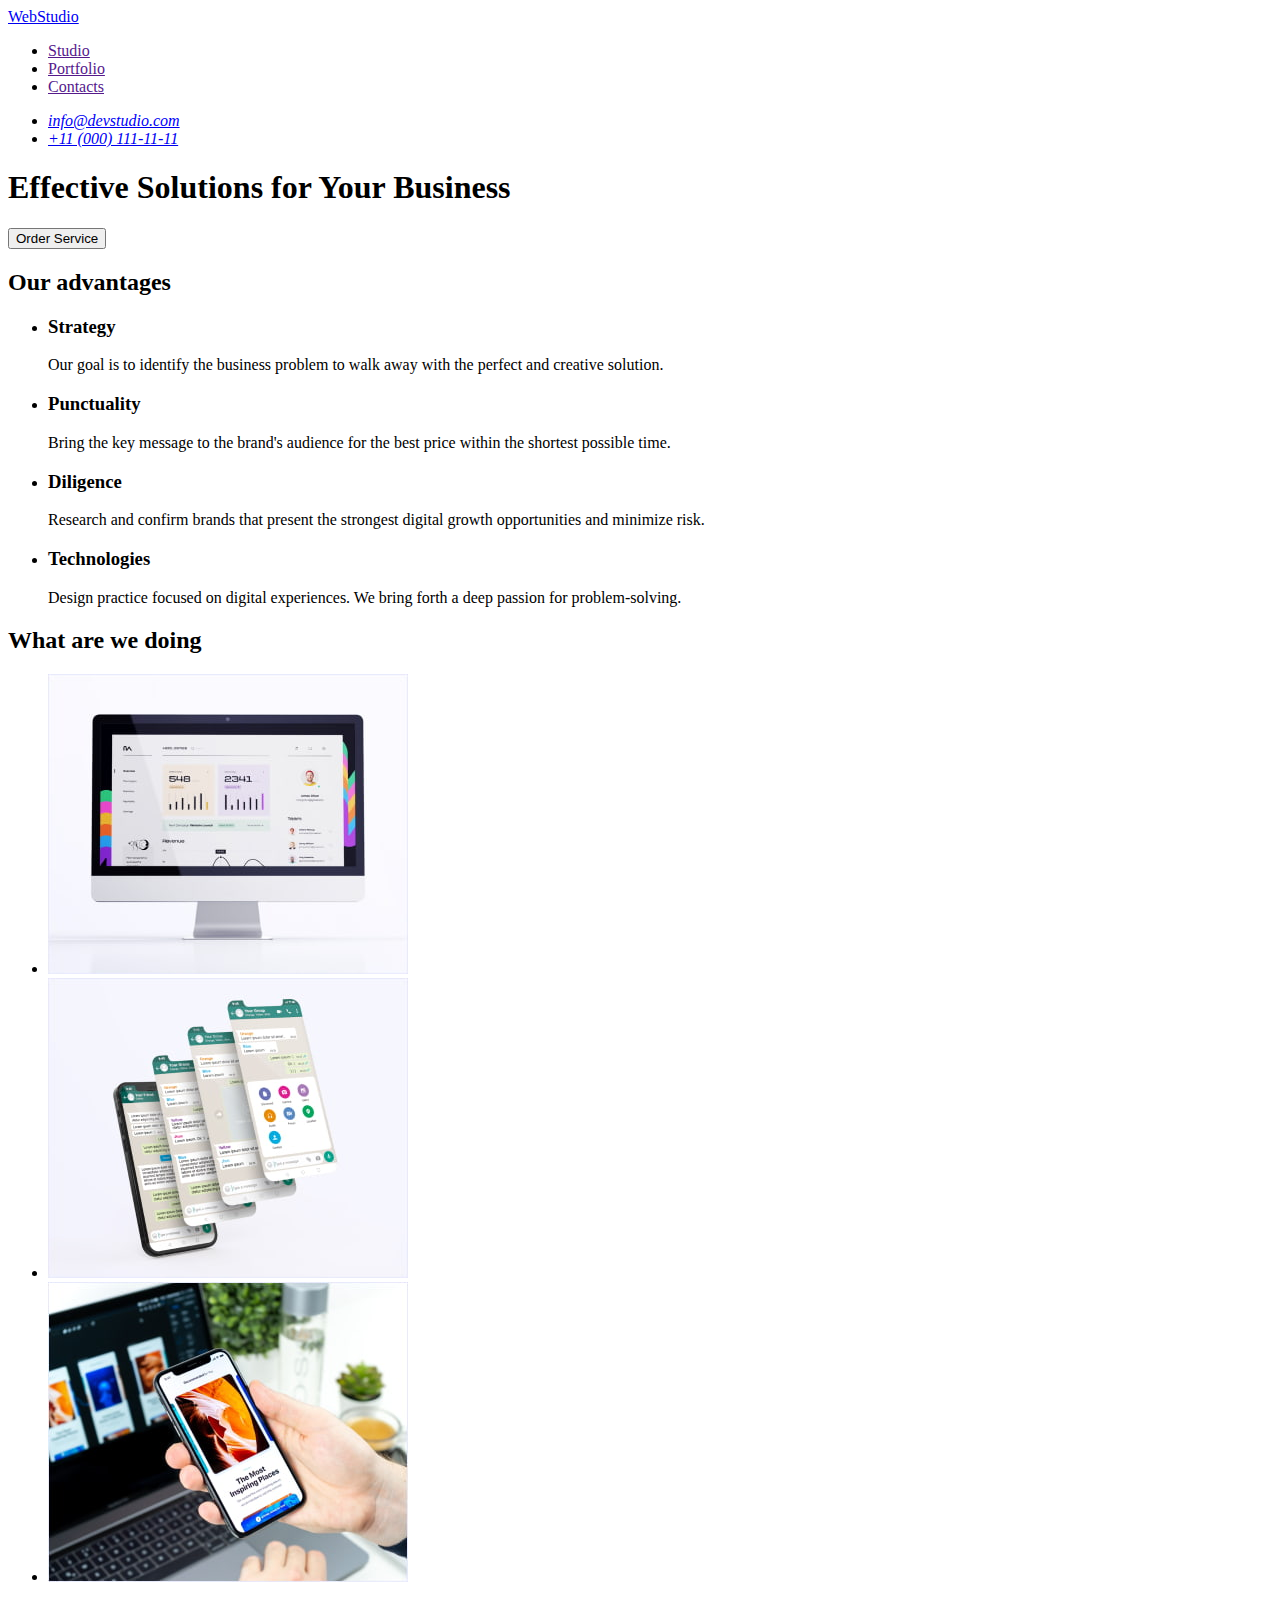
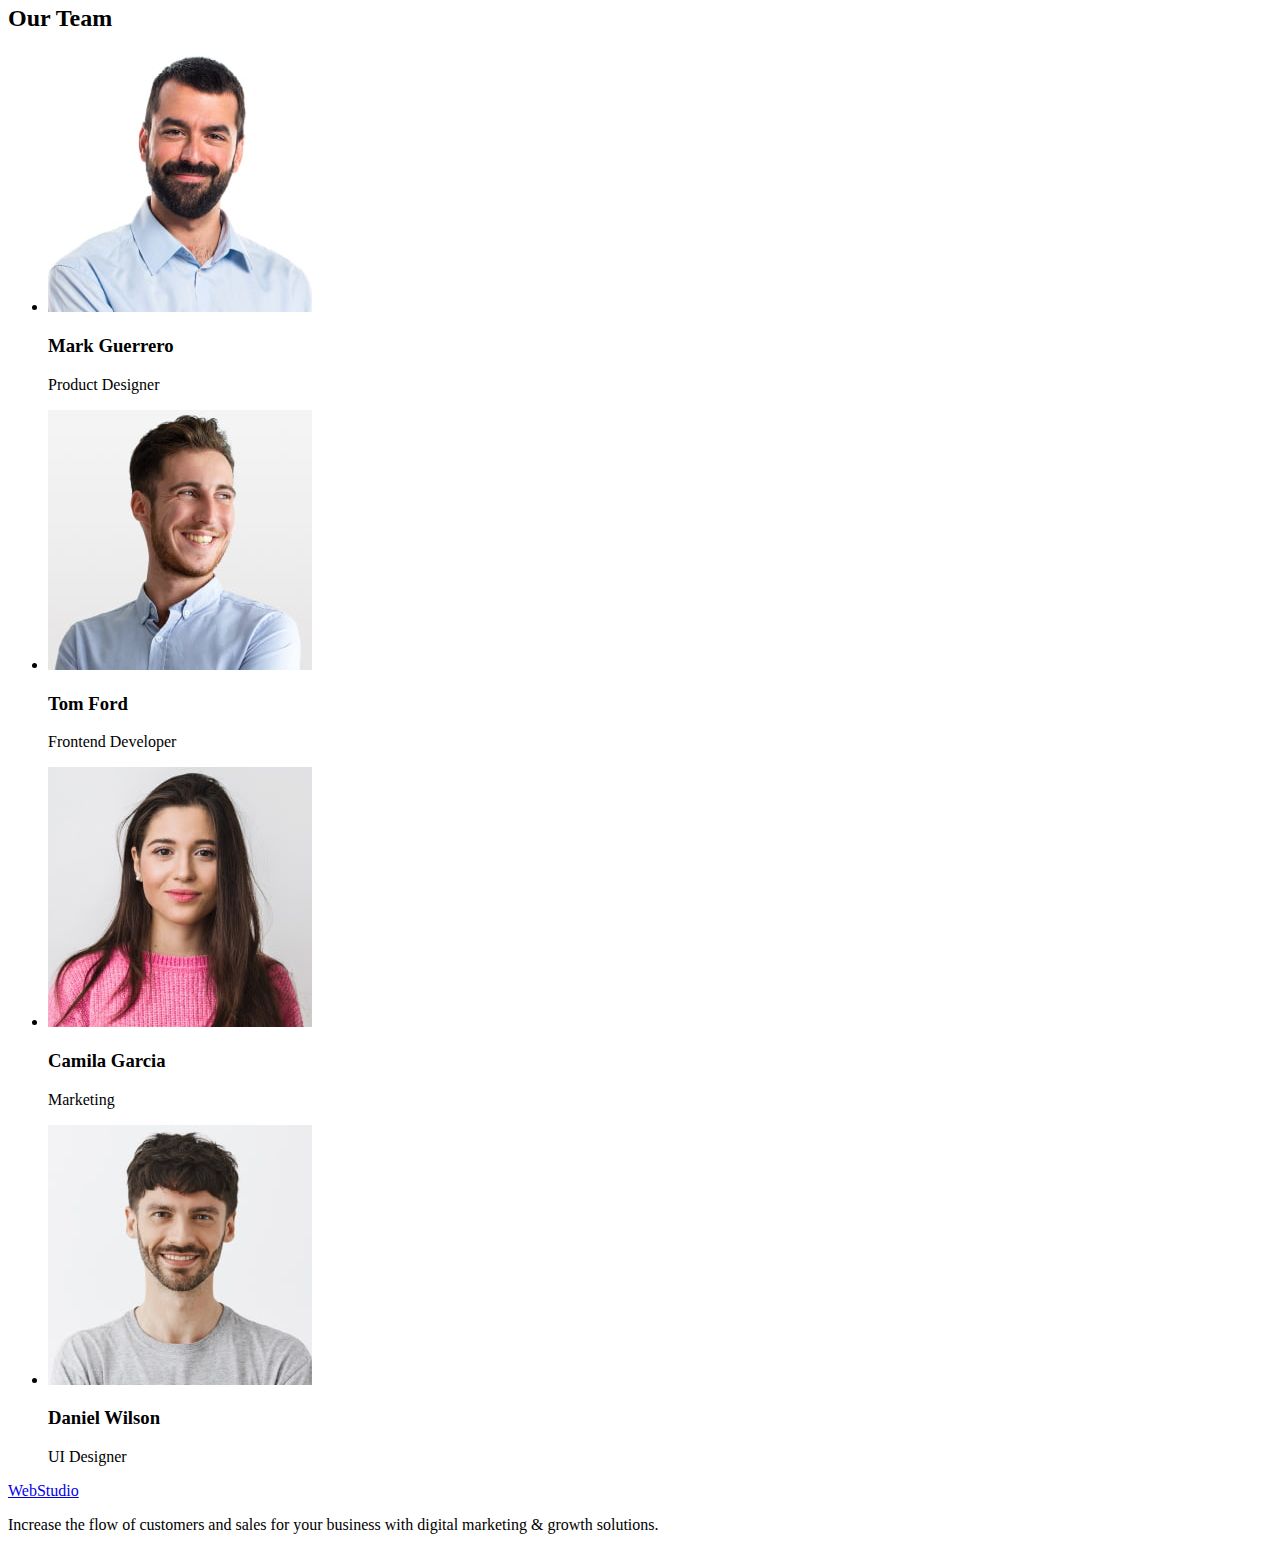
==== index.html @ 8e2e3dc8 "Initial commit" ====
<!DOCTYPE html>
<html lang="en">
  <head>
    <meta charset="UTF-8" />
    <meta http-equiv="X-UA-Compatible" content="IE=edge" />
    <meta name="viewport" content="width=device-width, initial-scale=1.0" />
    <title lang="uk">Студія</title>
  </head>

  <body>
    <header>
      <nav>
        <a href="./index.html">WebStudio</a>
        <ul>
          <li><a href="">Studio</a></li>
          <li><a href="">Portfolio</a></li>
          <li><a href="">Contacts</a></li>
        </ul>
      </nav>
      <address>
        <ul>
          <li><a href="mailto:info@devstudio.com">info@devstudio.com</a></li>
          <li><a href="tel:+110001111111">+11 (000) 111-11-11</a></li>
        </ul>
      </address>
    </header>

    <main>
      <!-- hero -->
      <section>
        <h1>Effective Solutions for Your Business</h1>
        <button type="button">Order Service</button>
      </section>

      <!-- Anvantages -->
      <section>
        <h2>Our advantages</h2>
        <ul>
          <li>
            <h3>Strategy</h3>
            <p>
              Our goal is to identify the business problem to walk away with the
              perfect and creative solution.
            </p>
          </li>
          <li>
            <h3>Punctuality</h3>
            <p>
              Bring the key message to the brand's audience for the best price
              within the shortest possible time.
            </p>
          </li>
          <li>
            <h3>Diligence</h3>
            <p>
              Research and confirm brands that present the strongest digital
              growth opportunities and minimize risk.
            </p>
          </li>
          <li>
            <h3>Technologies</h3>
            <p>
              Design practice focused on digital experiences. We bring forth a
              deep passion for problem-solving.
            </p>
          </li>
        </ul>
      </section>

      <!-- Tasks-->
      <section>
        <h2>What are we doing</h2>
        <ul>
          <li>
            <img
              src="./images/advantages/Rectangle71-2.jpg"
              alt="PC monitor"
              width="360"
              height="300"
            />
          </li>
          <li>
            <img
              src="./images/advantages/Rectangle71-1.jpg"
              alt="Mobil application"
              width="360"
              height="300"
            />
          </li>
          <li>
            <img
              src="./images/advantages/Rectangle71.jpg"
              alt="PC and mobil applications"
              width="360"
              height="300"
            />
          </li>
        </ul>
      </section>

      <!-- Team -->
      <section>
        <h2>Our Team</h2>
        <ul>
          <li>
            <img
              src="./images/team/img3.jpg"
              alt="Mark Guerrero"
              width="264"
              height="260"
            />
            <h3>Mark Guerrero</h3>
            <p>Product Designer</p>
          </li>
          <li>
            <img
              src="./images/team/img2.jpg"
              alt="Tom Ford"
              width="264"
              height="260"
            />
            <h3>Tom Ford</h3>
            <p>Frontend Developer</p>
          </li>
          <li>
            <img
              src="./images/team/img1.jpg"
              alt="Camila Garcia"
              width="264"
              height="260"
            />
            <h3>Camila Garcia</h3>
            <p>Marketing</p>
          </li>
          <li>
            <img
              src="./images/team/img.jpg"
              alt="Daniel Wilson"
              width="264"
              height="260"
            />
            <h3>Daniel Wilson</h3>
            <p>UI Designer</p>
          </li>
        </ul>
      </section>
    </main>

    <footer>
      <a href="./index.html">WebStudio</a>
      <p>
        Increase the flow of customers and sales for your business with digital
        marketing & growth solutions.
      </p>
    </footer>
  </body>
</html>
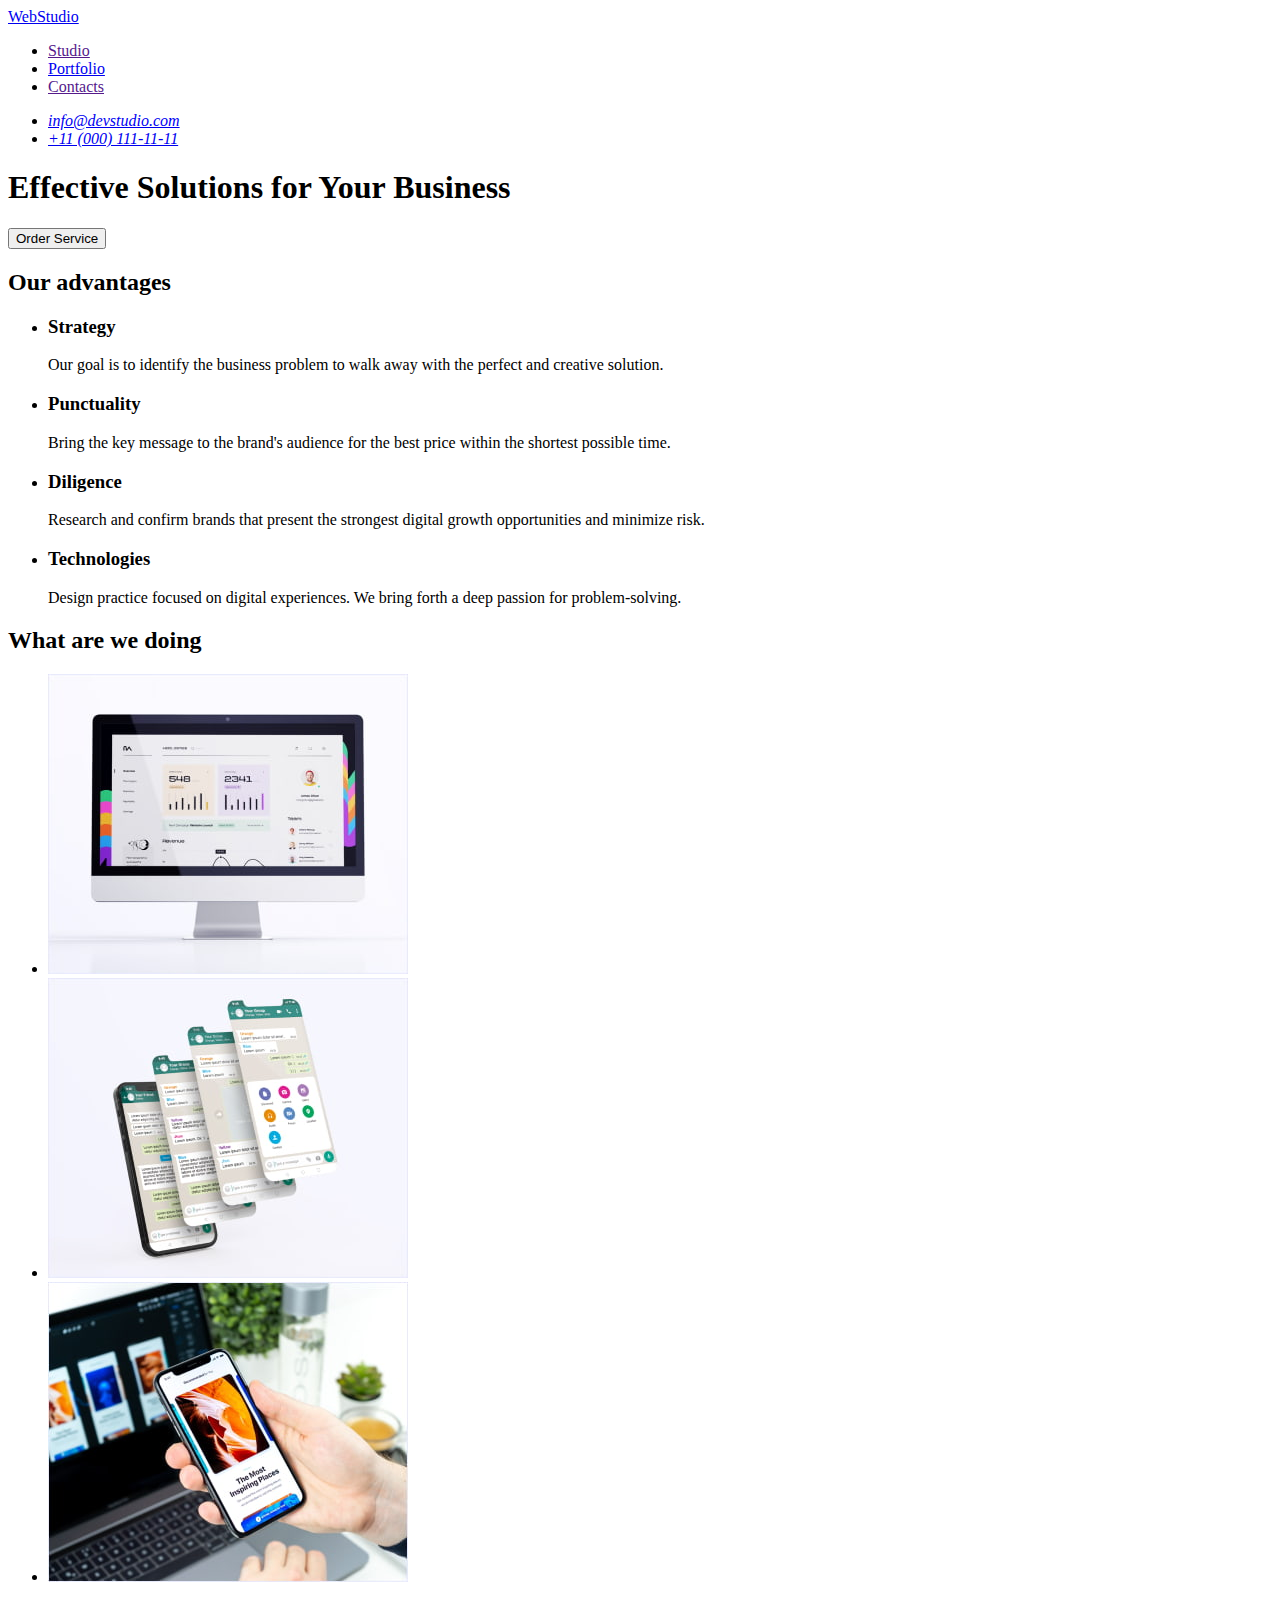
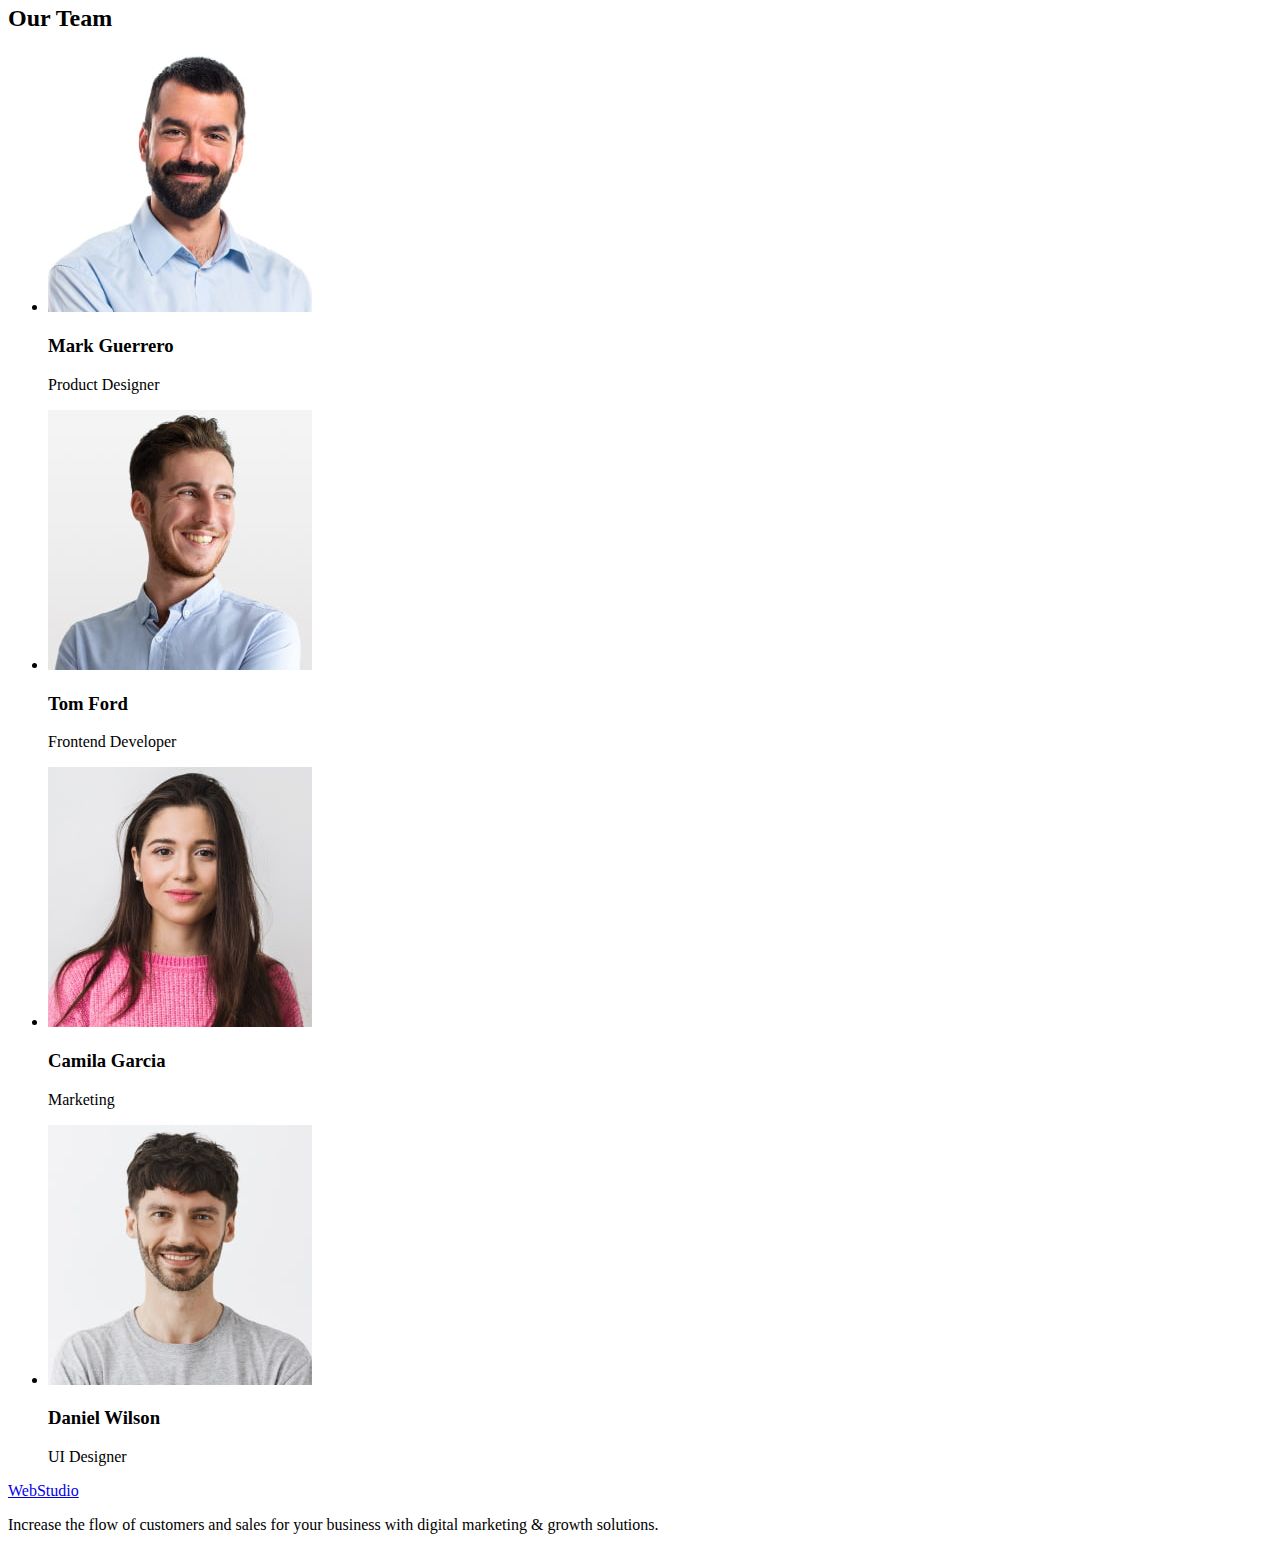
==== commit e74936bc: "Portfolio Markup" ====
--- a/index.html
+++ b/index.html
@@ -5,6 +5,7 @@
     <meta http-equiv="X-UA-Compatible" content="IE=edge" />
     <meta name="viewport" content="width=device-width, initial-scale=1.0" />
     <title lang="uk">Студія</title>
+    <link rel="stylessheet" href="./css/styles.css" />
   </head>
 
   <body>
@@ -13,7 +14,7 @@
         <a href="./index.html">WebStudio</a>
         <ul>
           <li><a href="">Studio</a></li>
-          <li><a href="">Portfolio</a></li>
+          <li><a href="./portfolio.html">Portfolio</a></li>
           <li><a href="">Contacts</a></li>
         </ul>
       </nav>
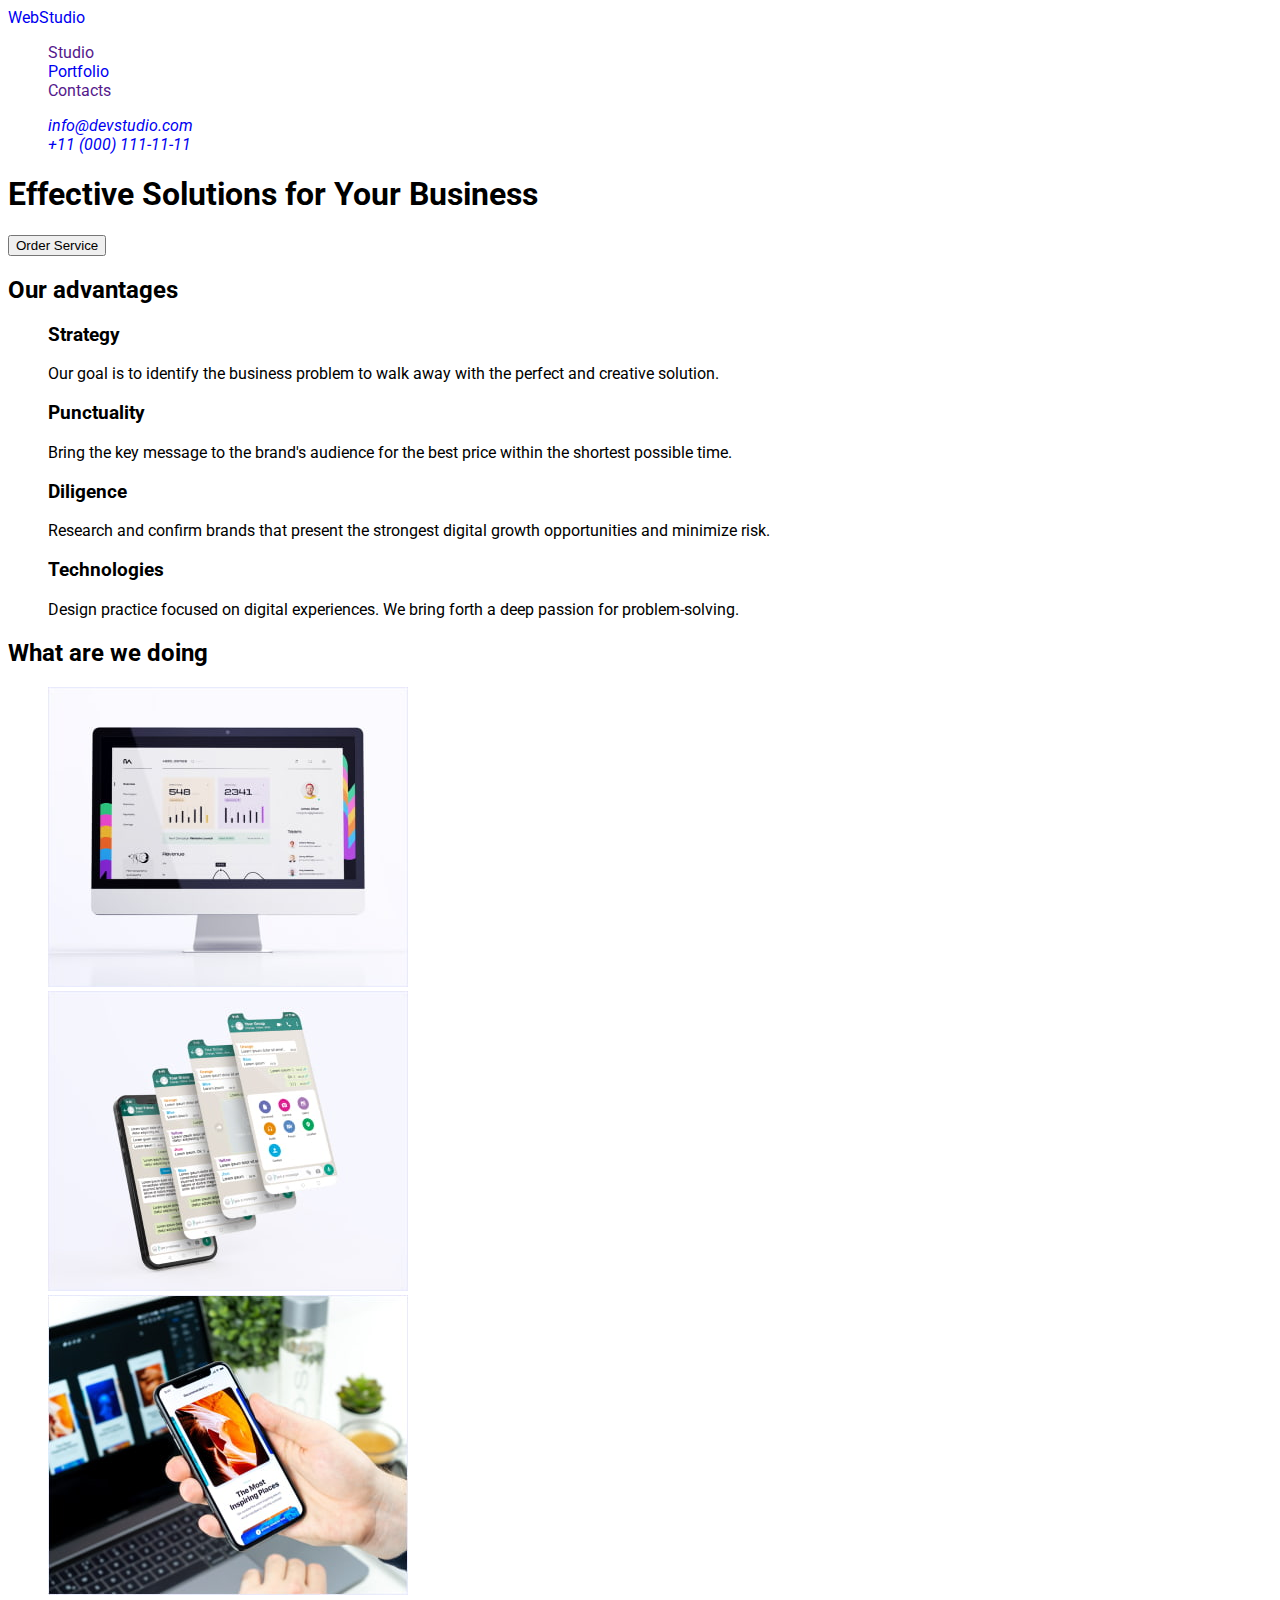
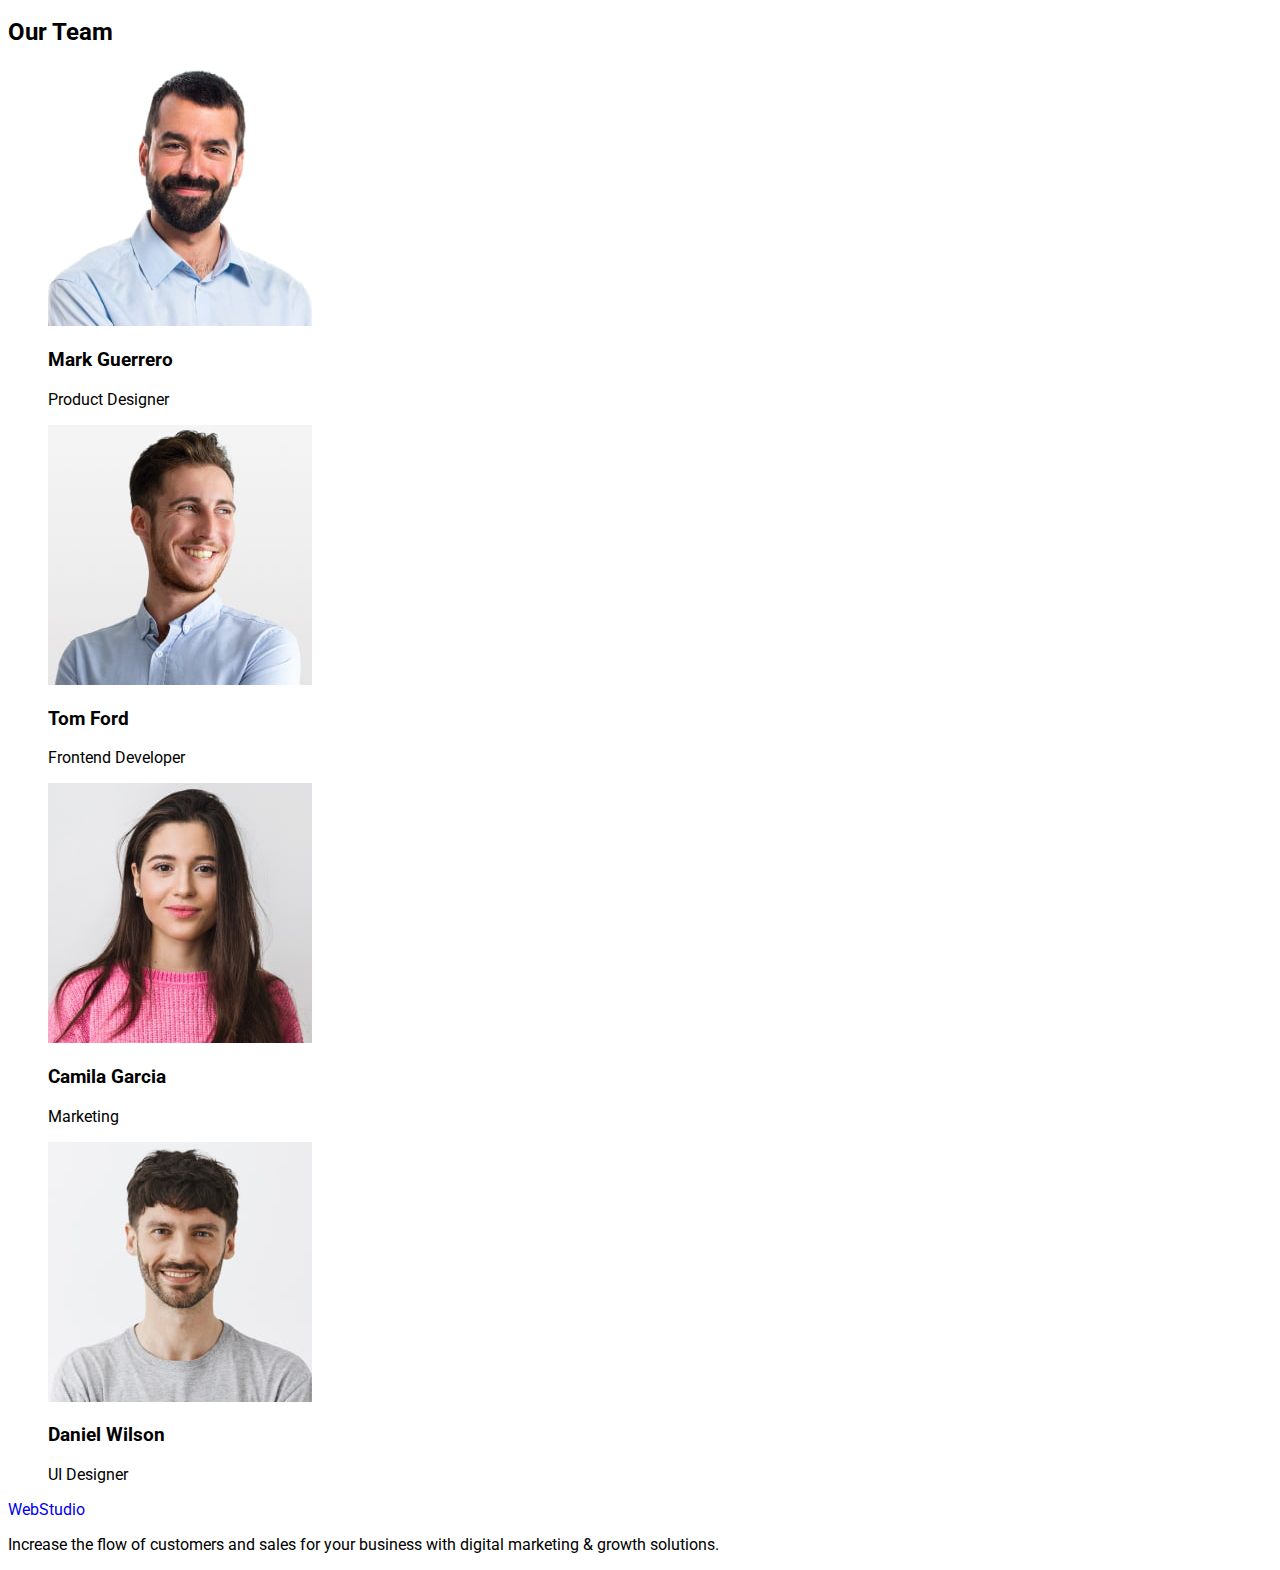
==== commit 3a6a846d: "added fond-fam, class link" ====
--- a/index.html
+++ b/index.html
@@ -5,23 +5,39 @@
     <meta http-equiv="X-UA-Compatible" content="IE=edge" />
     <meta name="viewport" content="width=device-width, initial-scale=1.0" />
     <title lang="uk">Студія</title>
-    <link rel="stylessheet" href="./css/styles.css" />
+    <link rel="preconnect" href="https://fonts.googleapis.com" />
+    <link rel="preconnect" href="https://fonts.gstatic.com" crossorigin />
+    <link
+      href="https://fonts.googleapis.com/css2?family=Roboto:ital,wght@0,100;0,300;0,900;1,100;1,300;1,400;1,500;1,700;1,900&display=swap"
+      rel="stylesheet"
+    />
+    <link
+      href="https://fonts.googleapis.com/css2?family=Raleway:ital,wght@0,100;0,200;0,300;0,400;0,500;0,600;0,700;0,900;1,100;1,200;1,300;1,400;1,500;1,600;1,700;1,800;1,900&family=Roboto:ital,wght@0,100;0,300;0,900;1,100;1,300;1,400;1,500;1,700;1,900&display=swap"
+      rel="stylesheet"
+    />
+    <link rel="stylesheet" href="./css/styles.css" />
   </head>
 
   <body>
     <header>
       <nav>
-        <a href="./index.html">WebStudio</a>
-        <ul>
-          <li><a href="">Studio</a></li>
-          <li><a href="./portfolio.html">Portfolio</a></li>
-          <li><a href="">Contacts</a></li>
+        <a class="link" href="./index.html">WebStudio</a>
+        <ul class="list">
+          <li><a class="link" href="">Studio</a></li>
+          <li><a class="link" href="./portfolio.html">Portfolio</a></li>
+          <li><a class="link" href="">Contacts</a></li>
         </ul>
       </nav>
       <address>
-        <ul>
-          <li><a href="mailto:info@devstudio.com">info@devstudio.com</a></li>
-          <li><a href="tel:+110001111111">+11 (000) 111-11-11</a></li>
+        <ul class="list">
+          <li>
+            <a class="link" href="mailto:info@devstudio.com"
+              >info@devstudio.com</a
+            >
+          </li>
+          <li>
+            <a class="link" href="tel:+110001111111">+11 (000) 111-11-11</a>
+          </li>
         </ul>
       </address>
     </header>
@@ -36,7 +52,7 @@
       <!-- Anvantages -->
       <section>
         <h2>Our advantages</h2>
-        <ul>
+        <ul class="list">
           <li>
             <h3>Strategy</h3>
             <p>
@@ -71,7 +87,7 @@
       <!-- Tasks-->
       <section>
         <h2>What are we doing</h2>
-        <ul>
+        <ul class="list">
           <li>
             <img
               src="./images/advantages/Rectangle71-2.jpg"
@@ -102,7 +118,7 @@
       <!-- Team -->
       <section>
         <h2>Our Team</h2>
-        <ul>
+        <ul class="list">
           <li>
             <img
               src="./images/team/img3.jpg"
@@ -148,7 +164,7 @@
     </main>
 
     <footer>
-      <a href="./index.html">WebStudio</a>
+      <a class="link" href="./index.html">WebStudio</a>
       <p>
         Increase the flow of customers and sales for your business with digital
         marketing & growth solutions.
--- a/css/styles.css
+++ b/css/styles.css
@@ -0,0 +1,11 @@
+body {
+  font-family: Roboto, Raleway, sans-serif;
+}
+
+.link {
+  text-decoration: none;
+}
+
+.list {
+  list-style: none;
+}
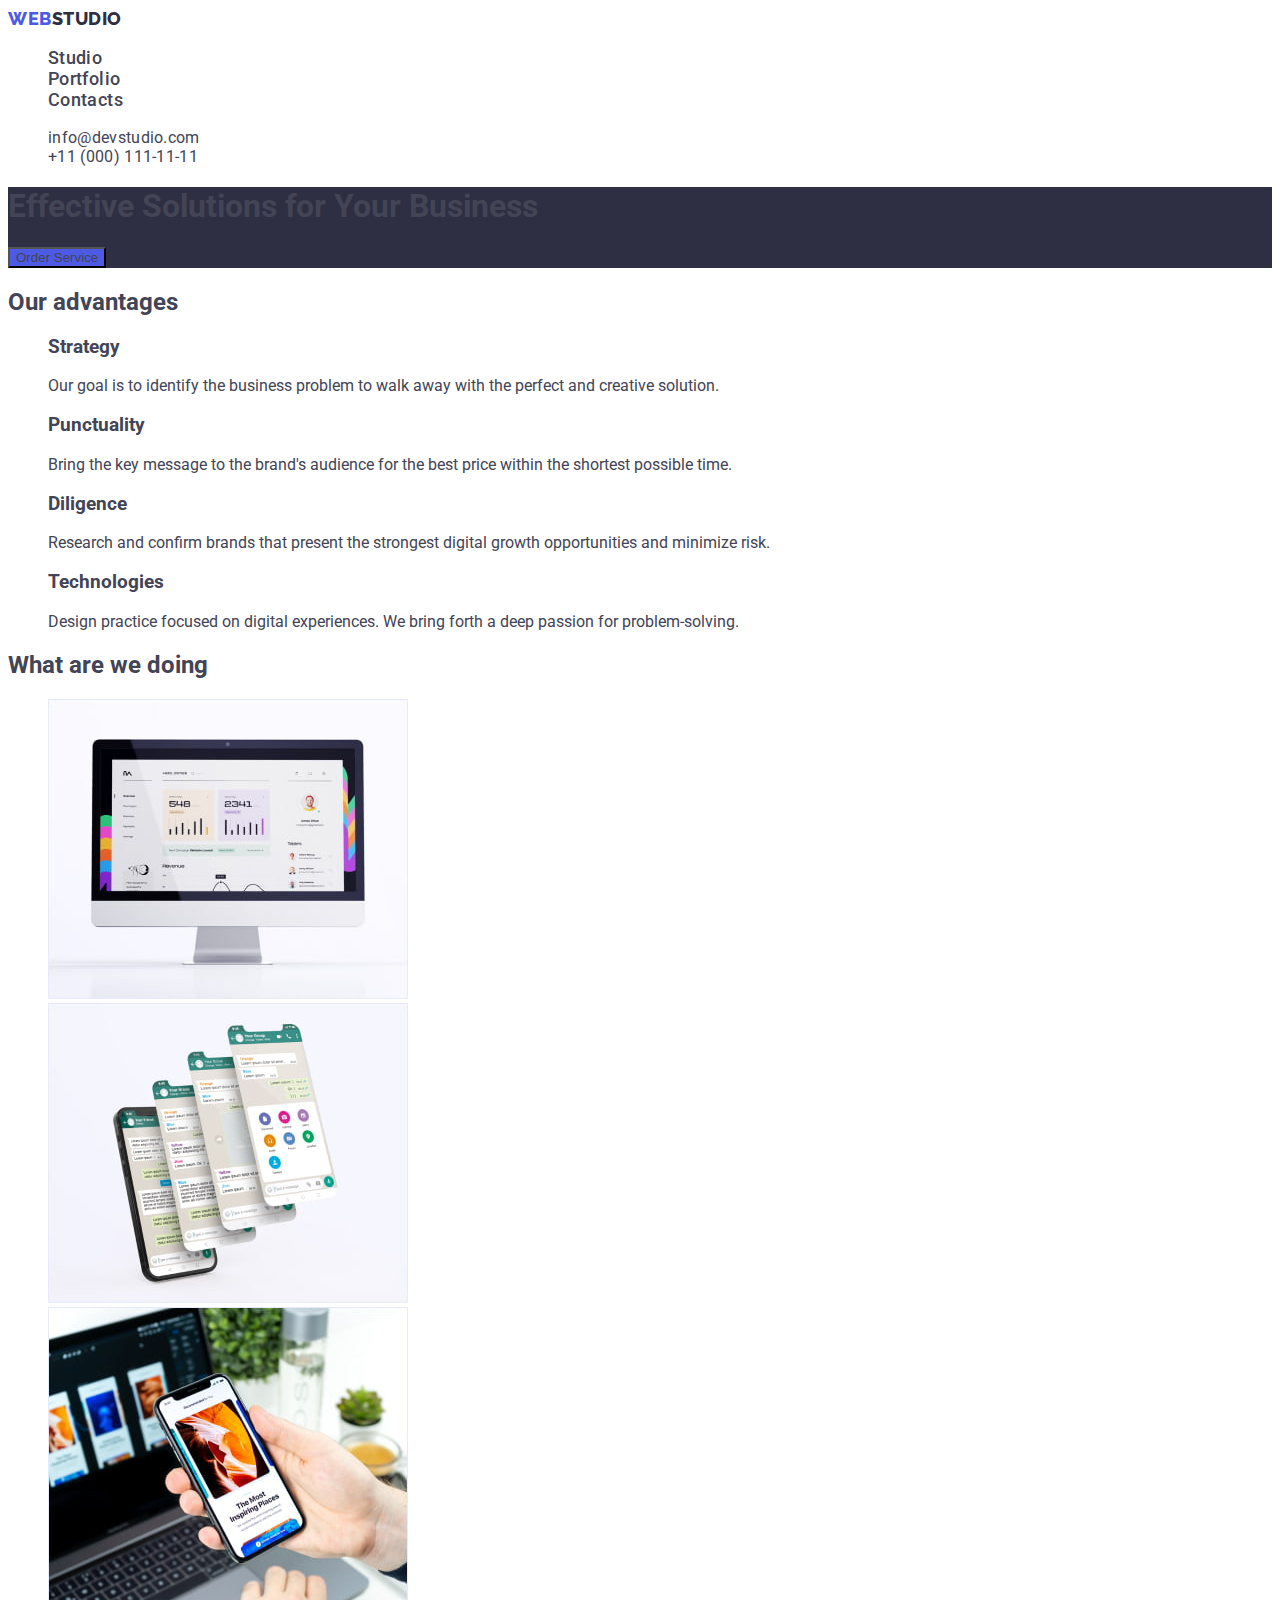
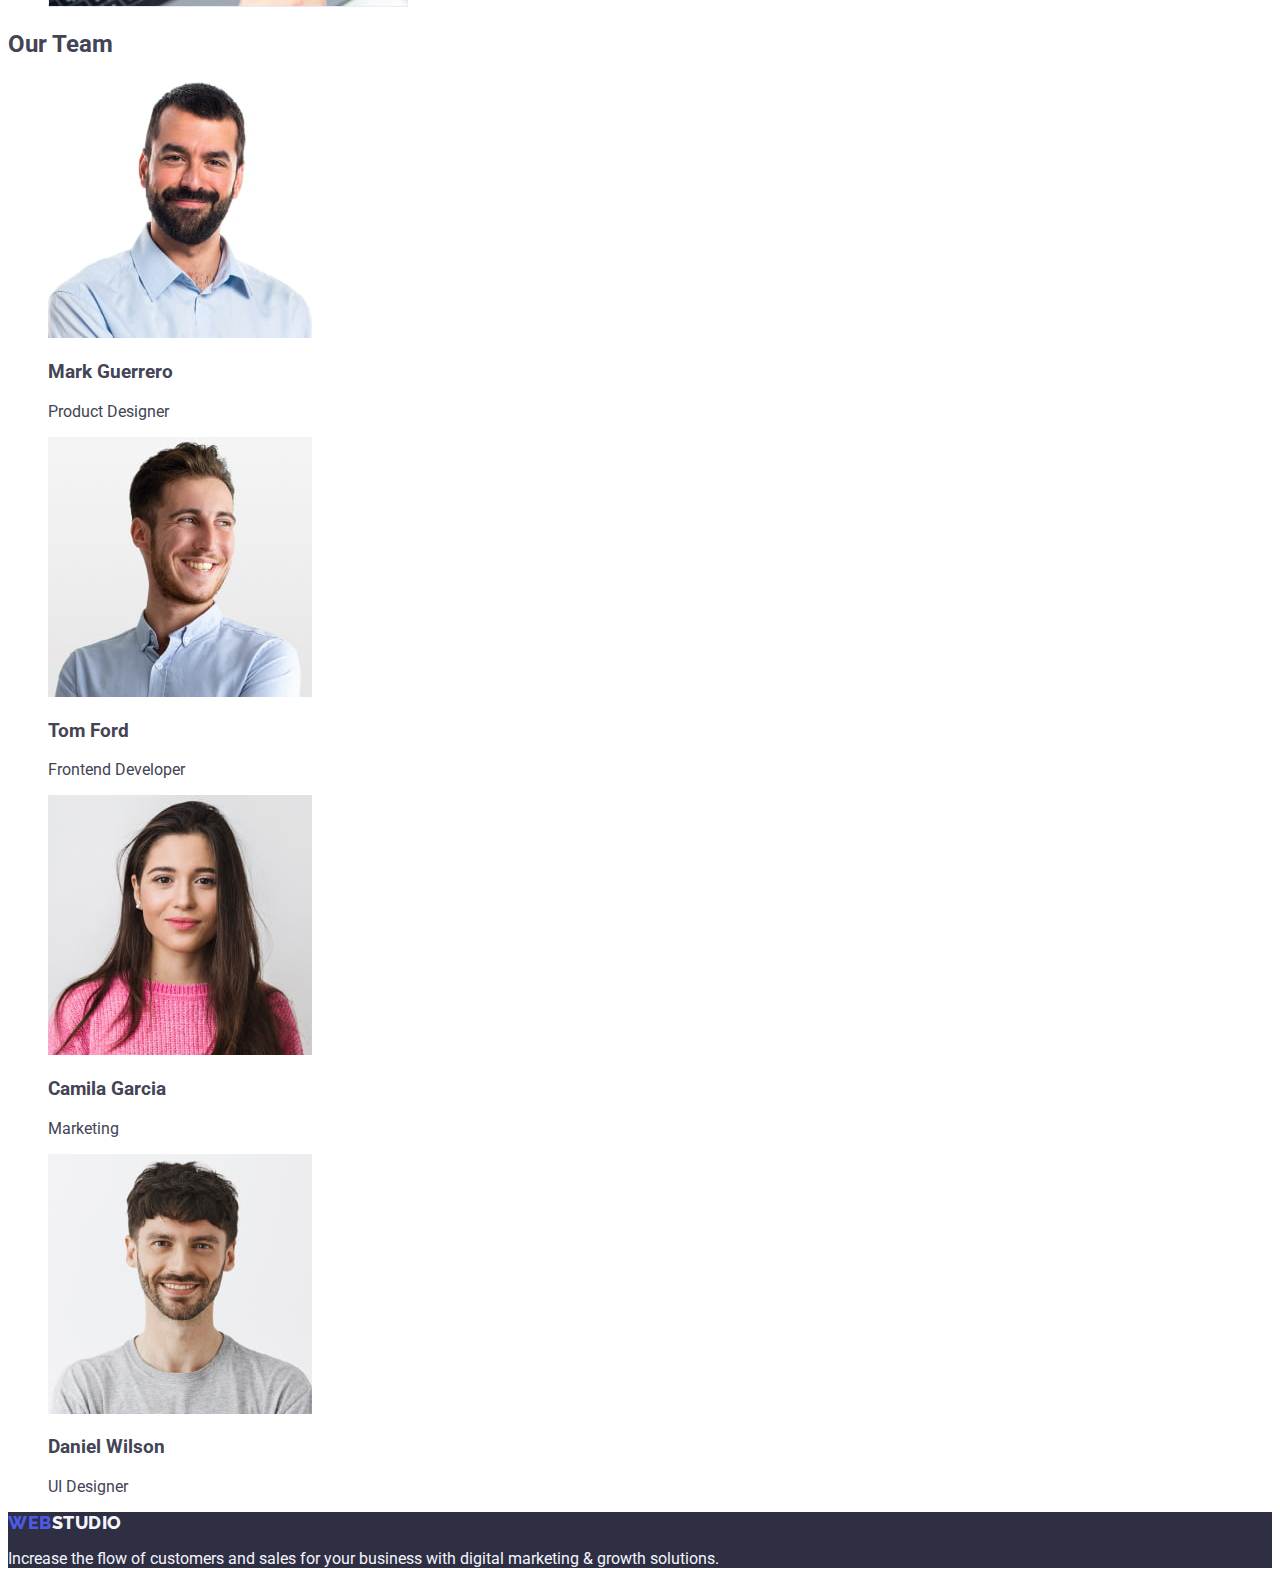
==== commit b115bc23: "css header and footer" ====
--- a/index.html
+++ b/index.html
@@ -19,16 +19,20 @@
   </head>
 
   <body>
-    <header>
-      <nav>
-        <a class="link" href="./index.html">WebStudio</a>
+    <header class="header">
+      <nav class="header-nav">
+        <a class="logo link" href="./index.html"
+          >Web<span class="logo-dark">Studio</span></a
+        >
         <ul class="list">
           <li><a class="link" href="">Studio</a></li>
-          <li><a class="link" href="./portfolio.html">Portfolio</a></li>
+          <li>
+            <a class="link" href="./portfolio.html">Portfolio</a>
+          </li>
           <li><a class="link" href="">Contacts</a></li>
         </ul>
       </nav>
-      <address>
+      <address class="adress">
         <ul class="list">
           <li>
             <a class="link" href="mailto:info@devstudio.com"
@@ -44,9 +48,9 @@
 
     <main>
       <!-- hero -->
-      <section>
-        <h1>Effective Solutions for Your Business</h1>
-        <button type="button">Order Service</button>
+      <section class="hero">
+        <h1 class="hero-title">Effective Solutions for Your Business</h1>
+        <button class="hero-title-btn" type="button">Order Service</button>
       </section>
 
       <!-- Anvantages -->
@@ -163,9 +167,11 @@
       </section>
     </main>
 
-    <footer>
-      <a class="link" href="./index.html">WebStudio</a>
-      <p>
+    <footer class="footer">
+      <a class="logo link" href="./index.html"
+        >Web<span class="logo-light">Studio</span></a
+      >
+      <p class="footer-text">
         Increase the flow of customers and sales for your business with digital
         marketing & growth solutions.
       </p>
--- a/css/styles.css
+++ b/css/styles.css
@@ -1,11 +1,81 @@
+:root {
+  --slate:#434455;
+  --navyblue:#2e2f42;
+  --iris:#4d5ae5;
+  --white:#FFFFFF);
+  --cloud:#F4F4FD;
+
+}
+
 body {
-  font-family: Roboto, Raleway, sans-serif;
+  color: var(--slate) ;
+  background-color: var(--white);
+  font-family: Roboto, sans-serif;
+  font-style: normal;
+  font-size: 16px;
+  
 }
 
 .link {
   text-decoration: none;
+  color:currentColor
 }
 
 .list {
   list-style: none;
 }
+
+.logo {
+font-family: Raleway;
+font-weight: 800;
+font-size: 18px;
+line-height: 1,17;
+letter-spacing: 0.03em;
+text-transform: uppercase;
+flex: none;
+  color: var(--iris);
+}
+
+.logo-dark {
+  color: var(--navyblue);
+}
+.logo-light {
+  color: var(--cloud)
+}
+
+.header {
+}
+.header-nav {
+font-weight: 500;
+font-size: 18px;
+line-height: 1,5;
+letter-spacing: 0.02em;
+}
+
+.adress{
+font-style: normal;
+font-weight: 400;
+font-size: 16px;
+line-height: 1,5;
+letter-spacing: 0.02em;
+}
+
+.hero {
+
+  background-color: var(--navyblue);
+}
+.hero-title{
+  color: var(--white);
+}
+
+.hero-title-btn{
+  color: var(--white);
+background-color: var(--iris);
+}
+
+.footer {
+  background-color: var(--navyblue);
+}
+.footer-text {
+  color: var(--cloud);
+}
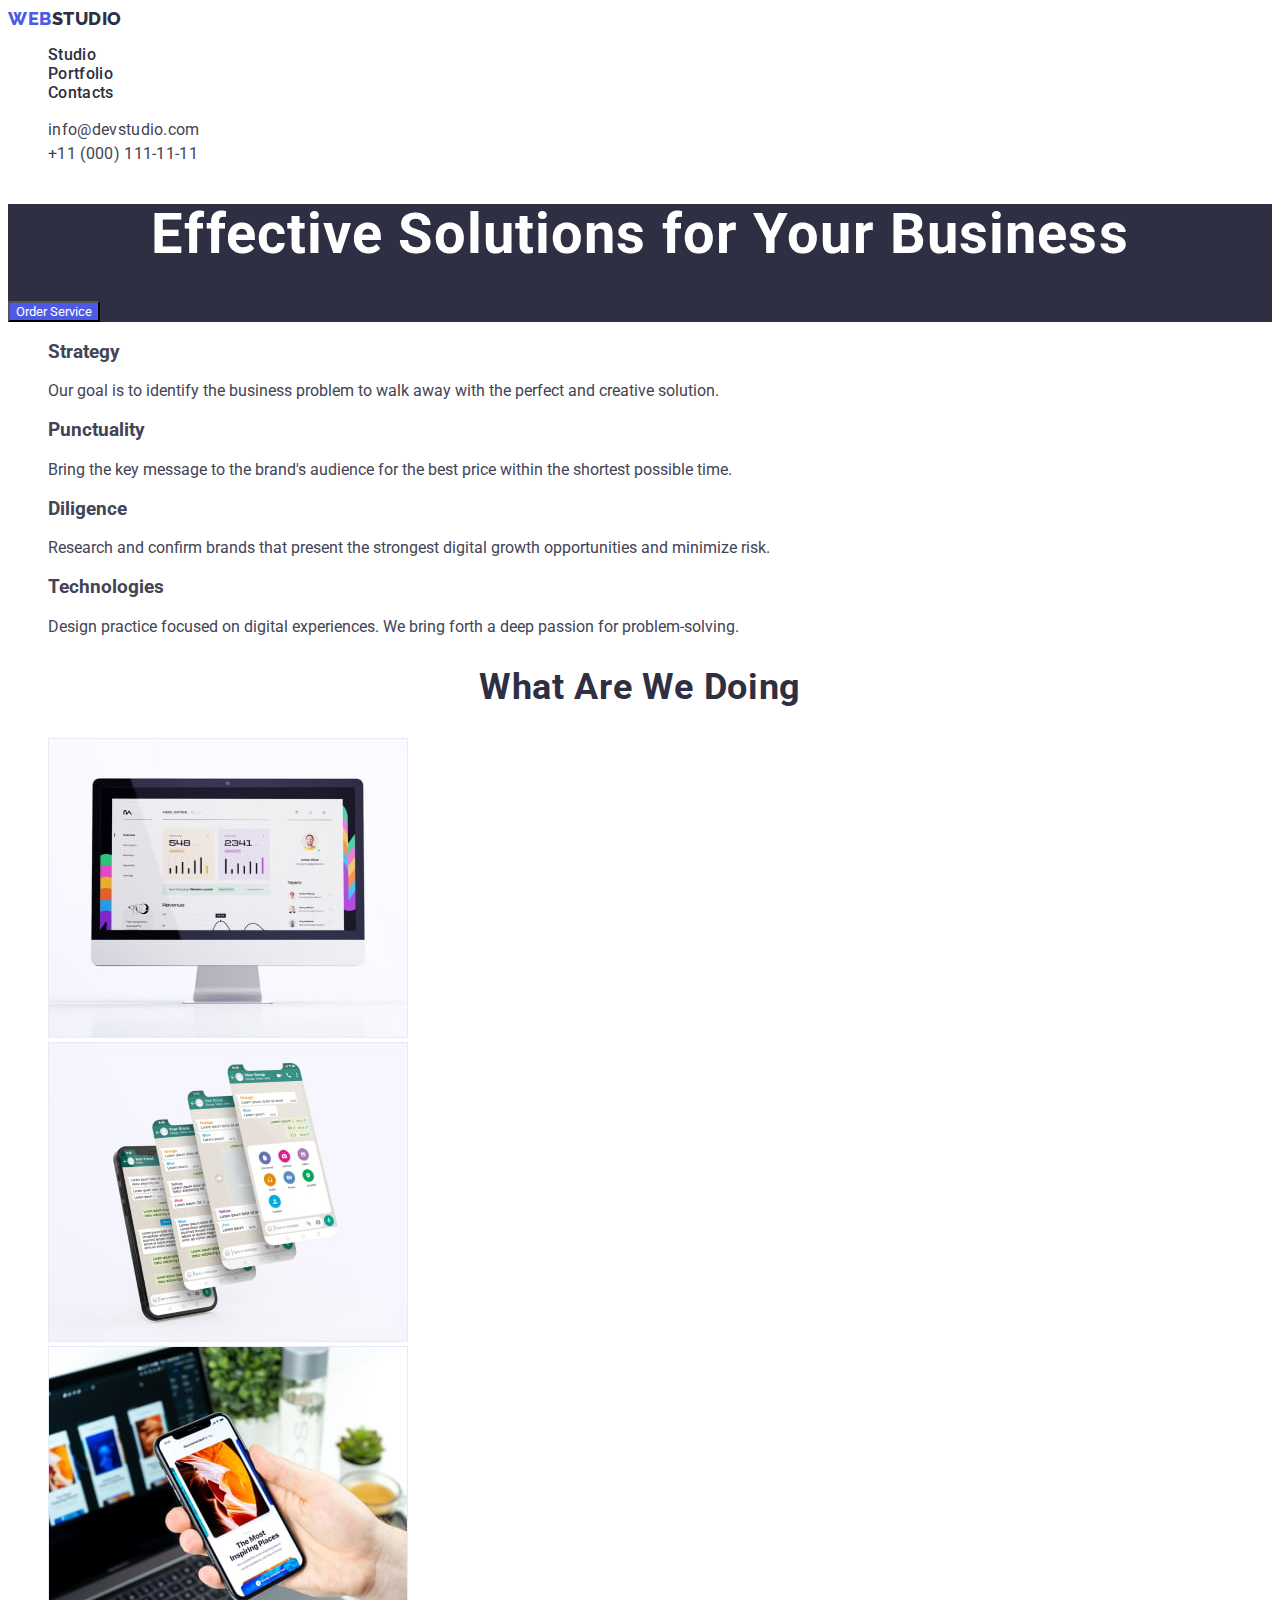
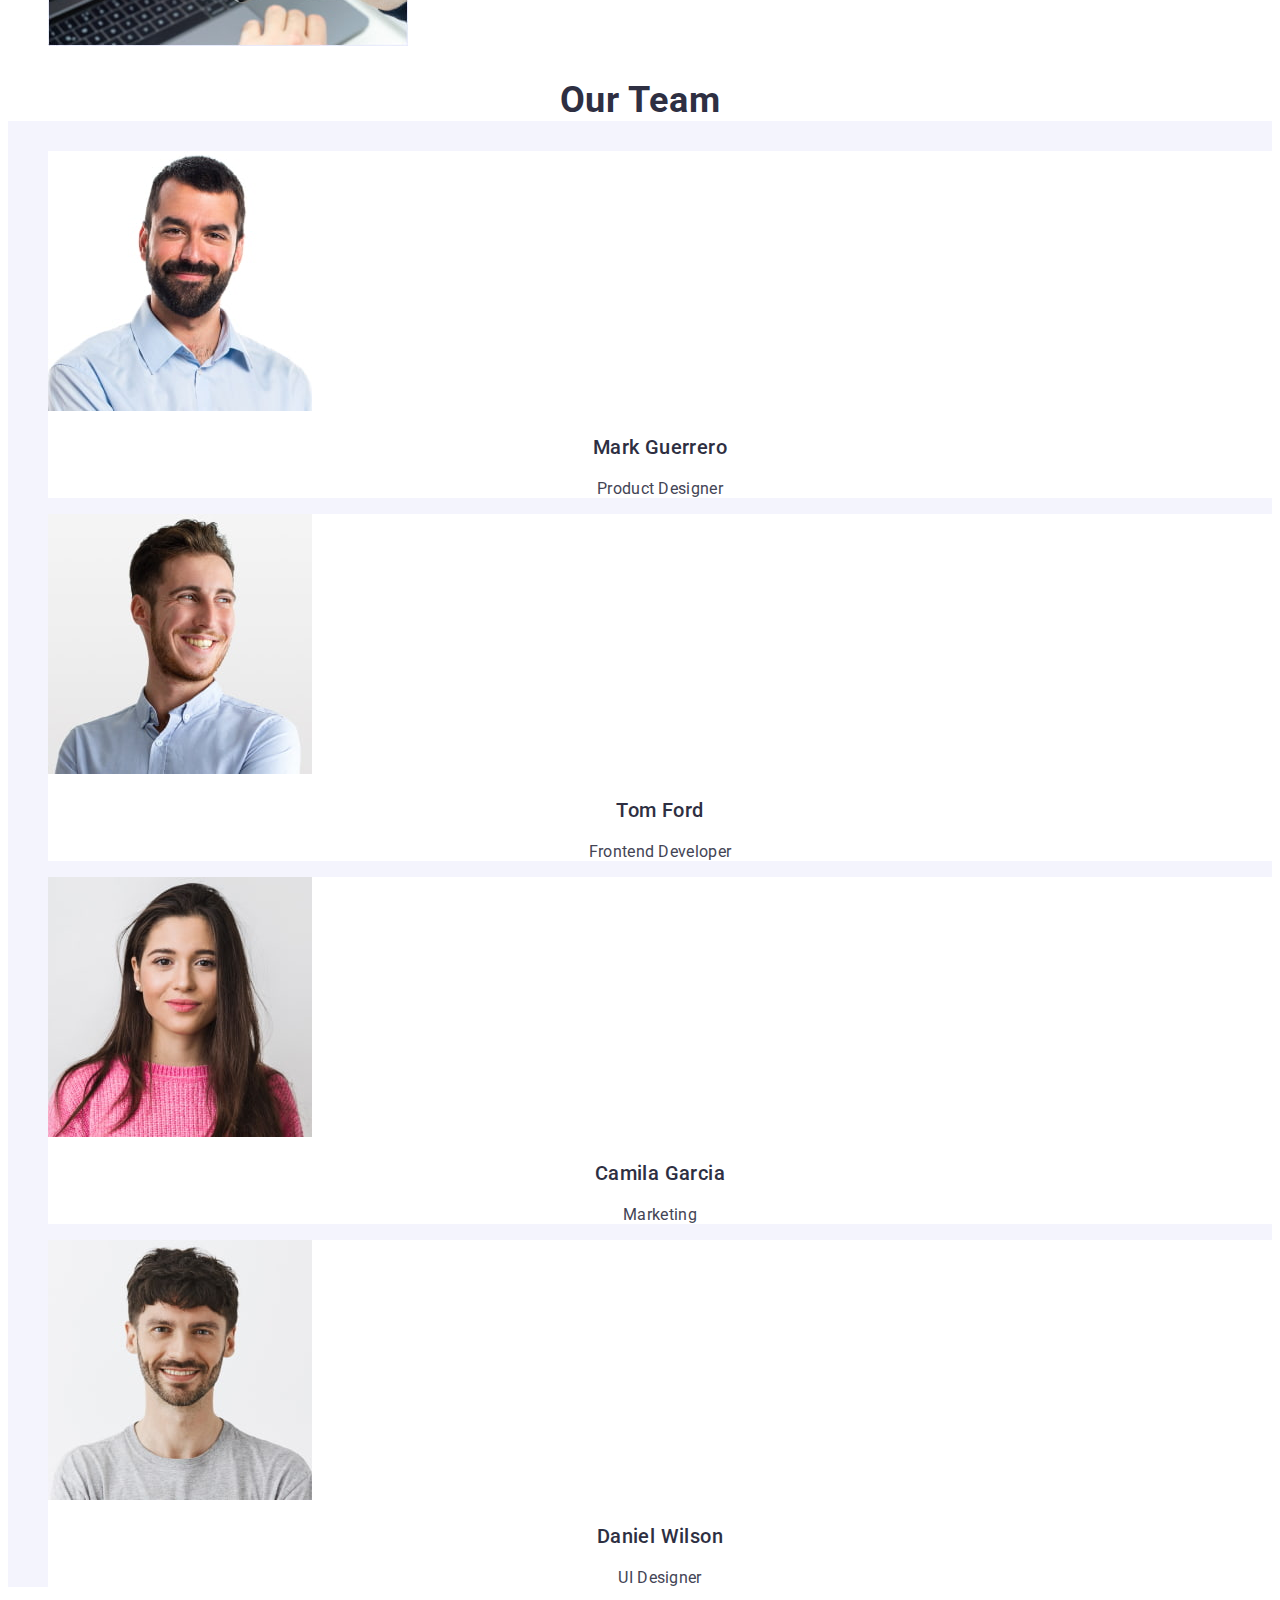
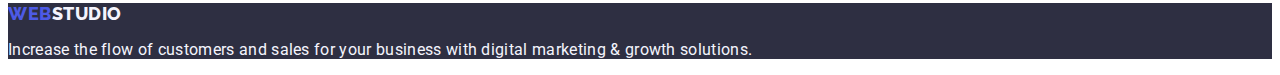
==== commit 6d2d2173: "homework2-1" ====
--- a/index.html
+++ b/index.html
@@ -24,7 +24,7 @@
         <a class="logo link" href="./index.html"
           >Web<span class="logo-dark">Studio</span></a
         >
-        <ul class="list">
+        <ul class="header-nav-list list">
           <li><a class="link" href="">Studio</a></li>
           <li>
             <a class="link" href="./portfolio.html">Portfolio</a>
@@ -50,12 +50,14 @@
       <!-- hero -->
       <section class="hero">
         <h1 class="hero-title">Effective Solutions for Your Business</h1>
-        <button class="hero-title-btn" type="button">Order Service</button>
+        <button class="hero-title-btn button" type="button">
+          Order Service
+        </button>
       </section>
 
       <!-- Anvantages -->
       <section>
-        <h2>Our advantages</h2>
+        <h2 hidden>Our advantages</h2>
         <ul class="list">
           <li>
             <h3>Strategy</h3>
@@ -90,7 +92,7 @@
 
       <!-- Tasks-->
       <section>
-        <h2>What are we doing</h2>
+        <h2 class="section-title">What are we doing</h2>
         <ul class="list">
           <li>
             <img
@@ -120,48 +122,48 @@
       </section>
 
       <!-- Team -->
-      <section>
-        <h2>Our Team</h2>
+      <section class="team">
+        <h2 class="section-title">Our Team</h2>
         <ul class="list">
-          <li>
+          <li class="team-list">
             <img
               src="./images/team/img3.jpg"
               alt="Mark Guerrero"
               width="264"
               height="260"
             />
-            <h3>Mark Guerrero</h3>
-            <p>Product Designer</p>
+            <h3 class="team-member">Mark Guerrero</h3>
+            <p class="team-text">Product Designer</p>
           </li>
-          <li>
+          <li class="team-list">
             <img
               src="./images/team/img2.jpg"
               alt="Tom Ford"
               width="264"
               height="260"
             />
-            <h3>Tom Ford</h3>
-            <p>Frontend Developer</p>
+            <h3 class="team-member">Tom Ford</h3>
+            <p class="team-text">Frontend Developer</p>
           </li>
-          <li>
+          <li class="team-list">
             <img
               src="./images/team/img1.jpg"
               alt="Camila Garcia"
               width="264"
               height="260"
             />
-            <h3>Camila Garcia</h3>
-            <p>Marketing</p>
+            <h3 class="team-member">Camila Garcia</h3>
+            <p class="team-text">Marketing</p>
           </li>
-          <li>
+          <li class="team-list">
             <img
               src="./images/team/img.jpg"
               alt="Daniel Wilson"
               width="264"
               height="260"
             />
-            <h3>Daniel Wilson</h3>
-            <p>UI Designer</p>
+            <h3 class="team-member">Daniel Wilson</h3>
+            <p class="team-text">UI Designer</p>
           </li>
         </ul>
       </section>
--- a/css/styles.css
+++ b/css/styles.css
@@ -1,24 +1,29 @@
 :root {
-  --slate:#434455;
-  --navyblue:#2e2f42;
-  --iris:#4d5ae5;
-  --white:#FFFFFF);
-  --cloud:#F4F4FD;
-
+  --slate: #434455;
+  --navyblue: #2e2f42;
+  --iris: #4d5ae5;
+  --white: #ffffff;
+  --cloud: #f4f4fd;
+  --ocean: #404bbf;
 }
 
 body {
-  color: var(--slate) ;
-  background-color: var(--white);
+  color: var(--slate);
   font-family: Roboto, sans-serif;
   font-style: normal;
   font-size: 16px;
-  
+  font-weight: 400;
 }
 
 .link {
   text-decoration: none;
-  color:currentColor
+  color: currentColor;
+}
+.link:hover {
+  color: var(--ocean);
+}
+.link:focus {
+  color: var(--ocean);
 }
 
 .list {
@@ -26,51 +31,124 @@
 }
 
 .logo {
-font-family: Raleway;
-font-weight: 800;
-font-size: 18px;
-line-height: 1,17;
-letter-spacing: 0.03em;
-text-transform: uppercase;
-flex: none;
+  font-family: Raleway, sans-serif;
+  font-weight: 800;
+  font-size: 18px;
+  line-height: 1, 17;
+  letter-spacing: 0.03em;
+  text-transform: uppercase;
+  flex: none;
   color: var(--iris);
 }
-
 .logo-dark {
   color: var(--navyblue);
 }
 .logo-light {
-  color: var(--cloud)
+  color: var(--cloud);
 }
 
-.header {
-}
 .header-nav {
-font-weight: 500;
-font-size: 18px;
-line-height: 1,5;
-letter-spacing: 0.02em;
+  font-weight: 500;
+  font-size: 18px;
+  line-height: 1, 5;
+  letter-spacing: 0.02em;
 }
 
-.adress{
-font-style: normal;
-font-weight: 400;
-font-size: 16px;
-line-height: 1,5;
-letter-spacing: 0.02em;
+.header-nav-list {
+  font-weight: 500;
+  font-size: 16px;
+  line-height: 1, 5;
+  letter-spacing: 0.02em;
+  color: var(--navyblue);
+}
+
+.adress {
+  font-style: normal;
+  line-height: 1.5;
+  letter-spacing: 0.02em;
 }
 
 .hero {
-
+  color: var(--white);
   background-color: var(--navyblue);
 }
-.hero-title{
+.hero-title {
+  font-weight: 700;
+  font-size: 56px;
+  line-height: 60px;
+  text-align: center;
+  letter-spacing: 0.02em;
+}
+.hero-title-btn {
   color: var(--white);
+  background-color: var(--iris);
 }
 
-.hero-title-btn{
-  color: var(--white);
-background-color: var(--iris);
+.button {
+  font-family: inherit;
+  cursor: pointer;
+}
+.button:hover {
+  background-color: var(--ocean);
+}
+.button:focus {
+  background-color: var(--ocean);
+}
+
+.list-btn {
+  color: var(--iris);
+  background-color: var(--cloud);
+  font-weight: 500;
+  font-size: 16px;
+  line-height: 1, 5;
+  letter-spacing: 0.04em;
+}
+
+.section-title {
+  font-weight: 700;
+  font-size: 36px;
+  line-height: 1, 11;
+  text-align: center;
+  letter-spacing: 0.02em;
+  text-transform: capitalize;
+  color: var(--navyblue);
+  background-color: var(--white);
+}
+
+.team {
+  background-color: var(--cloud);
+}
+.team-list {
+  background-color: var(--white);
+}
+.team-member {
+  font-weight: 500;
+  font-size: 20px;
+  line-height: 1, 2;
+  text-align: center;
+  letter-spacing: 0.02em;
+  color: var(--navyblue);
+}
+.team-text {
+  font-weight: 400;
+  font-size: 16px;
+  line-height: 1, 5;
+  text-align: center;
+  letter-spacing: 0.02em;
+  color: var(--slate);
+}
+
+.project-title {
+  font-weight: 500;
+  font-size: 20px;
+  line-height: 1, 2;
+  letter-spacing: 0.02em;
+  color: var(--navyblue);
+}
+.project-text {
+  line-height: 1, 5;
+  letter-spacing: 0.02em;
+  color: var(--slate);
 }
 
 .footer {
@@ -78,4 +156,6 @@
 }
 .footer-text {
   color: var(--cloud);
+  line-height: 1, 5;
+  letter-spacing: 0.02em;
 }
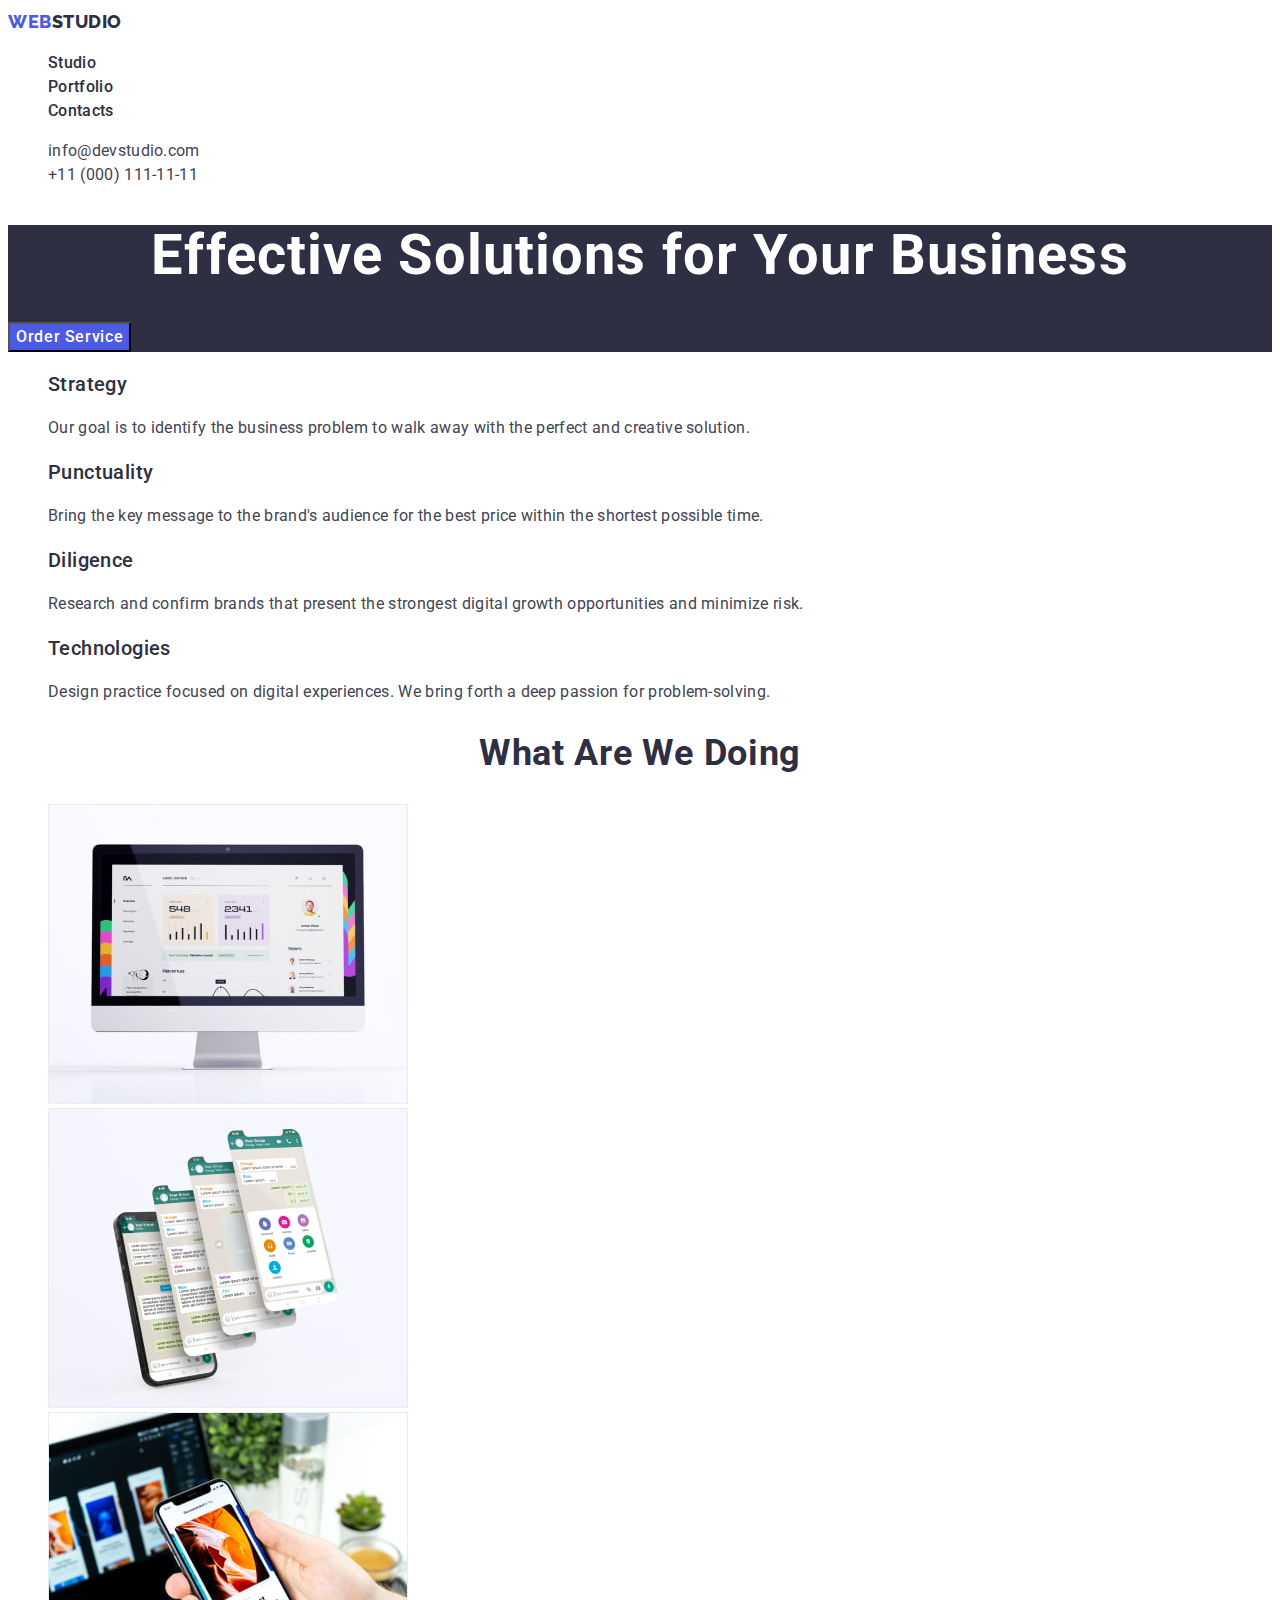
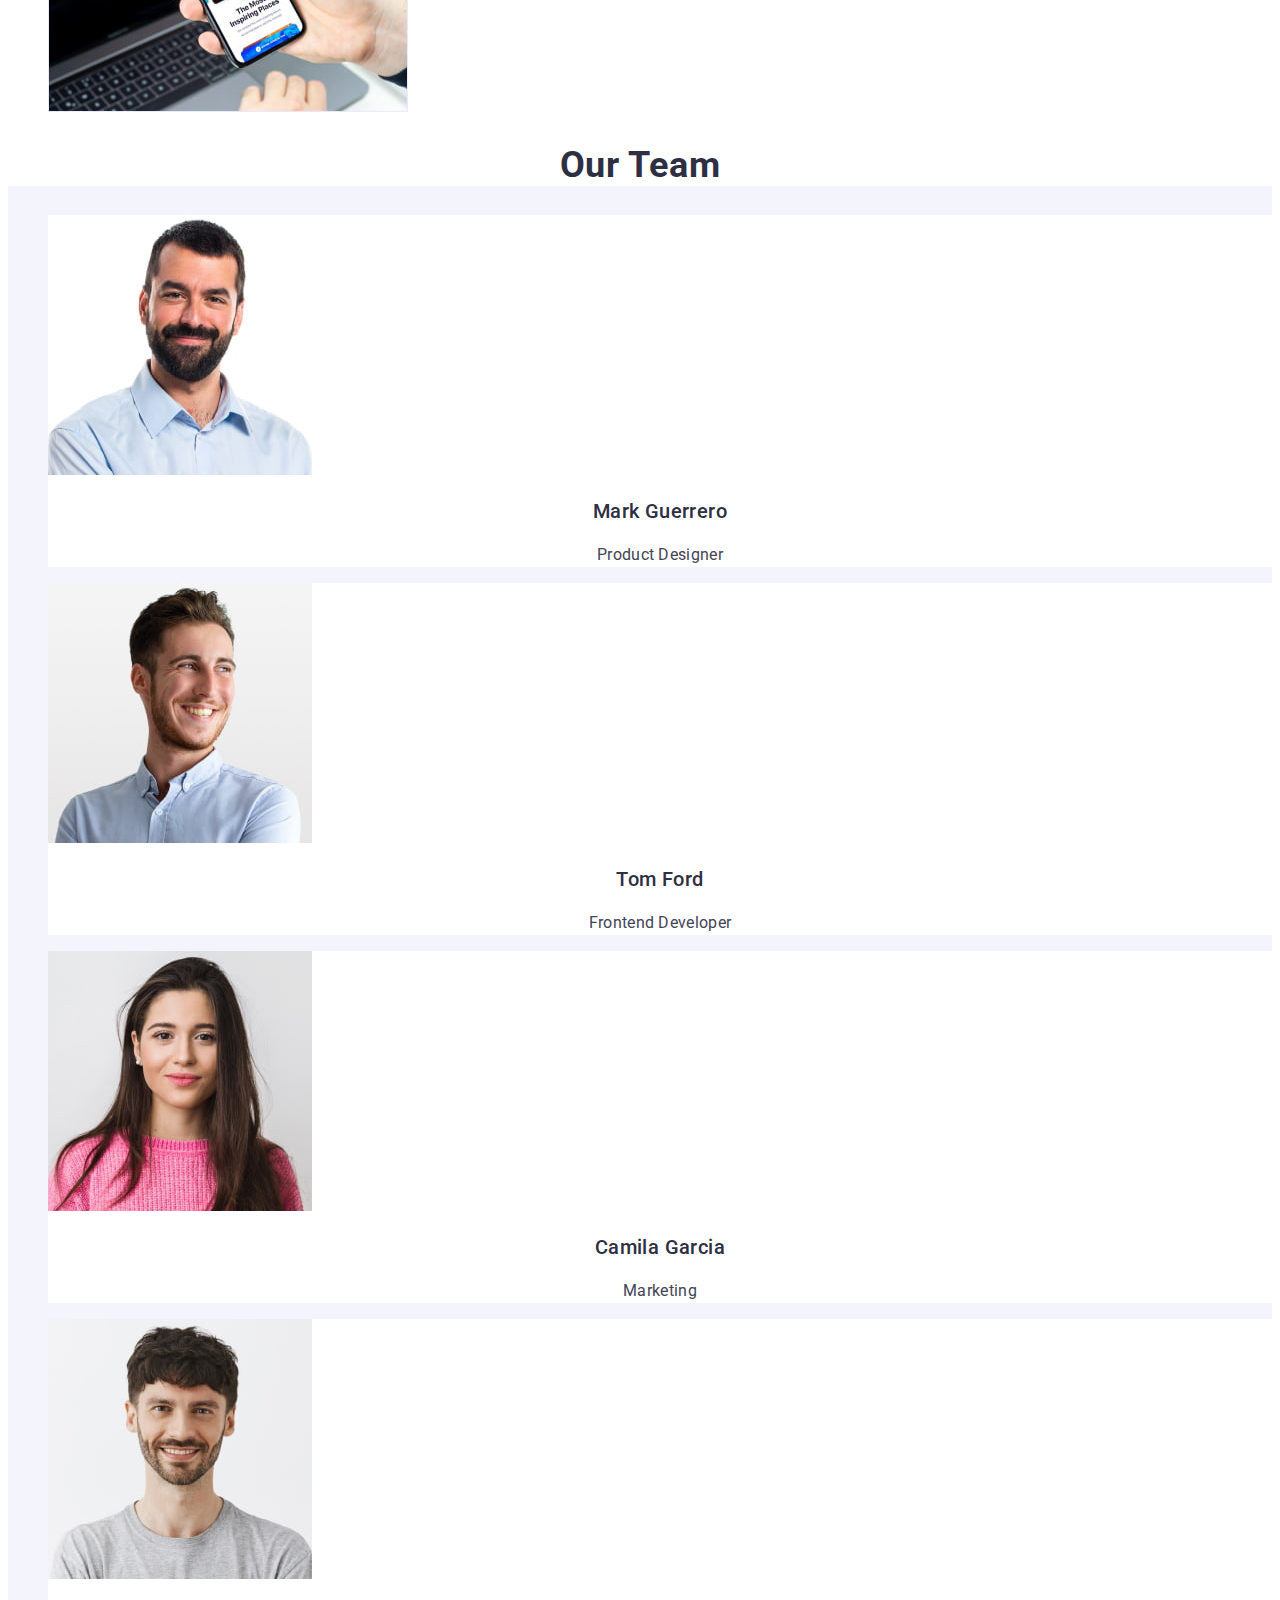
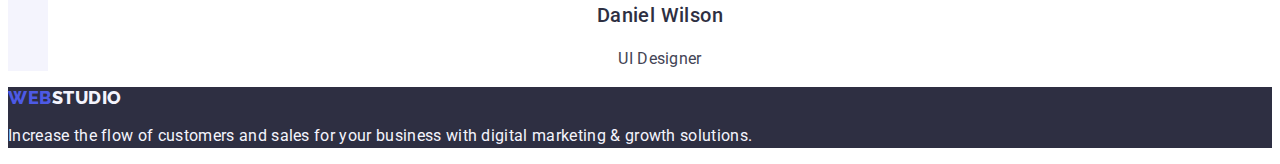
==== commit 442e96ce: "homework-2-2" ====
--- a/index.html
+++ b/index.html
@@ -25,7 +25,7 @@
           >Web<span class="logo-dark">Studio</span></a
         >
         <ul class="header-nav-list list">
-          <li><a class="link" href="">Studio</a></li>
+          <li><a class="link" href="./index.html">Studio</a></li>
           <li>
             <a class="link" href="./portfolio.html">Portfolio</a>
           </li>
@@ -60,29 +60,29 @@
         <h2 hidden>Our advantages</h2>
         <ul class="list">
           <li>
-            <h3>Strategy</h3>
-            <p>
+            <h3 class="advantages-list">Strategy</h3>
+            <p class="advantages-text">
               Our goal is to identify the business problem to walk away with the
               perfect and creative solution.
             </p>
           </li>
           <li>
-            <h3>Punctuality</h3>
-            <p>
+            <h3 class="advantages-list">Punctuality</h3>
+            <p class="advantages-text">
               Bring the key message to the brand's audience for the best price
               within the shortest possible time.
             </p>
           </li>
           <li>
-            <h3>Diligence</h3>
-            <p>
+            <h3 class="advantages-list">Diligence</h3>
+            <p class="advantages-text">
               Research and confirm brands that present the strongest digital
               growth opportunities and minimize risk.
             </p>
           </li>
           <li>
-            <h3>Technologies</h3>
-            <p>
+            <h3 class="advantages-list">Technologies</h3>
+            <p class="advantages-text">
               Design practice focused on digital experiences. We bring forth a
               deep passion for problem-solving.
             </p>
--- a/css/styles.css
+++ b/css/styles.css
@@ -9,6 +9,7 @@
 
 body {
   color: var(--slate);
+  background-color: var(--white);
   font-family: Roboto, sans-serif;
   font-style: normal;
   font-size: 16px;
@@ -34,7 +35,7 @@
   font-family: Raleway, sans-serif;
   font-weight: 800;
   font-size: 18px;
-  line-height: 1, 17;
+  line-height: 1.17;
   letter-spacing: 0.03em;
   text-transform: uppercase;
   flex: none;
@@ -50,14 +51,14 @@
 .header-nav {
   font-weight: 500;
   font-size: 18px;
-  line-height: 1, 5;
+  line-height: 1.5;
   letter-spacing: 0.02em;
 }
 
 .header-nav-list {
   font-weight: 500;
   font-size: 16px;
-  line-height: 1, 5;
+  line-height: 1.5;
   letter-spacing: 0.02em;
   color: var(--navyblue);
 }
@@ -82,6 +83,10 @@
 .hero-title-btn {
   color: var(--white);
   background-color: var(--iris);
+  font-weight: 500;
+  font-size: 16px;
+  line-height: 1.5;
+  letter-spacing: 0.04em;
 }
 
 .button {
@@ -100,14 +105,25 @@
   background-color: var(--cloud);
   font-weight: 500;
   font-size: 16px;
-  line-height: 1, 5;
+  line-height: 1.5;
   letter-spacing: 0.04em;
+}
+.advantages-list {
+  font-weight: 500;
+  font-size: 20px;
+  line-height: 1.2;
+  letter-spacing: 0.02em;
+  color: var(--navyblue);
+}
+.advantages-text {
+  line-height: 1.5;
+  letter-spacing: 0.02em;
 }
 
 .section-title {
   font-weight: 700;
   font-size: 36px;
-  line-height: 1, 11;
+  line-height: 1.11;
   text-align: center;
   letter-spacing: 0.02em;
   text-transform: capitalize;
@@ -124,7 +140,7 @@
 .team-member {
   font-weight: 500;
   font-size: 20px;
-  line-height: 1, 2;
+  line-height: 1.2;
   text-align: center;
   letter-spacing: 0.02em;
   color: var(--navyblue);
@@ -132,7 +148,7 @@
 .team-text {
   font-weight: 400;
   font-size: 16px;
-  line-height: 1, 5;
+  line-height: 1.5;
   text-align: center;
   letter-spacing: 0.02em;
   color: var(--slate);
@@ -141,12 +157,12 @@
 .project-title {
   font-weight: 500;
   font-size: 20px;
-  line-height: 1, 2;
+  line-height: 1.2;
   letter-spacing: 0.02em;
   color: var(--navyblue);
 }
 .project-text {
-  line-height: 1, 5;
+  line-height: 1.5;
   letter-spacing: 0.02em;
   color: var(--slate);
 }
@@ -156,6 +172,6 @@
 }
 .footer-text {
   color: var(--cloud);
-  line-height: 1, 5;
+  line-height: 1.5;
   letter-spacing: 0.02em;
 }
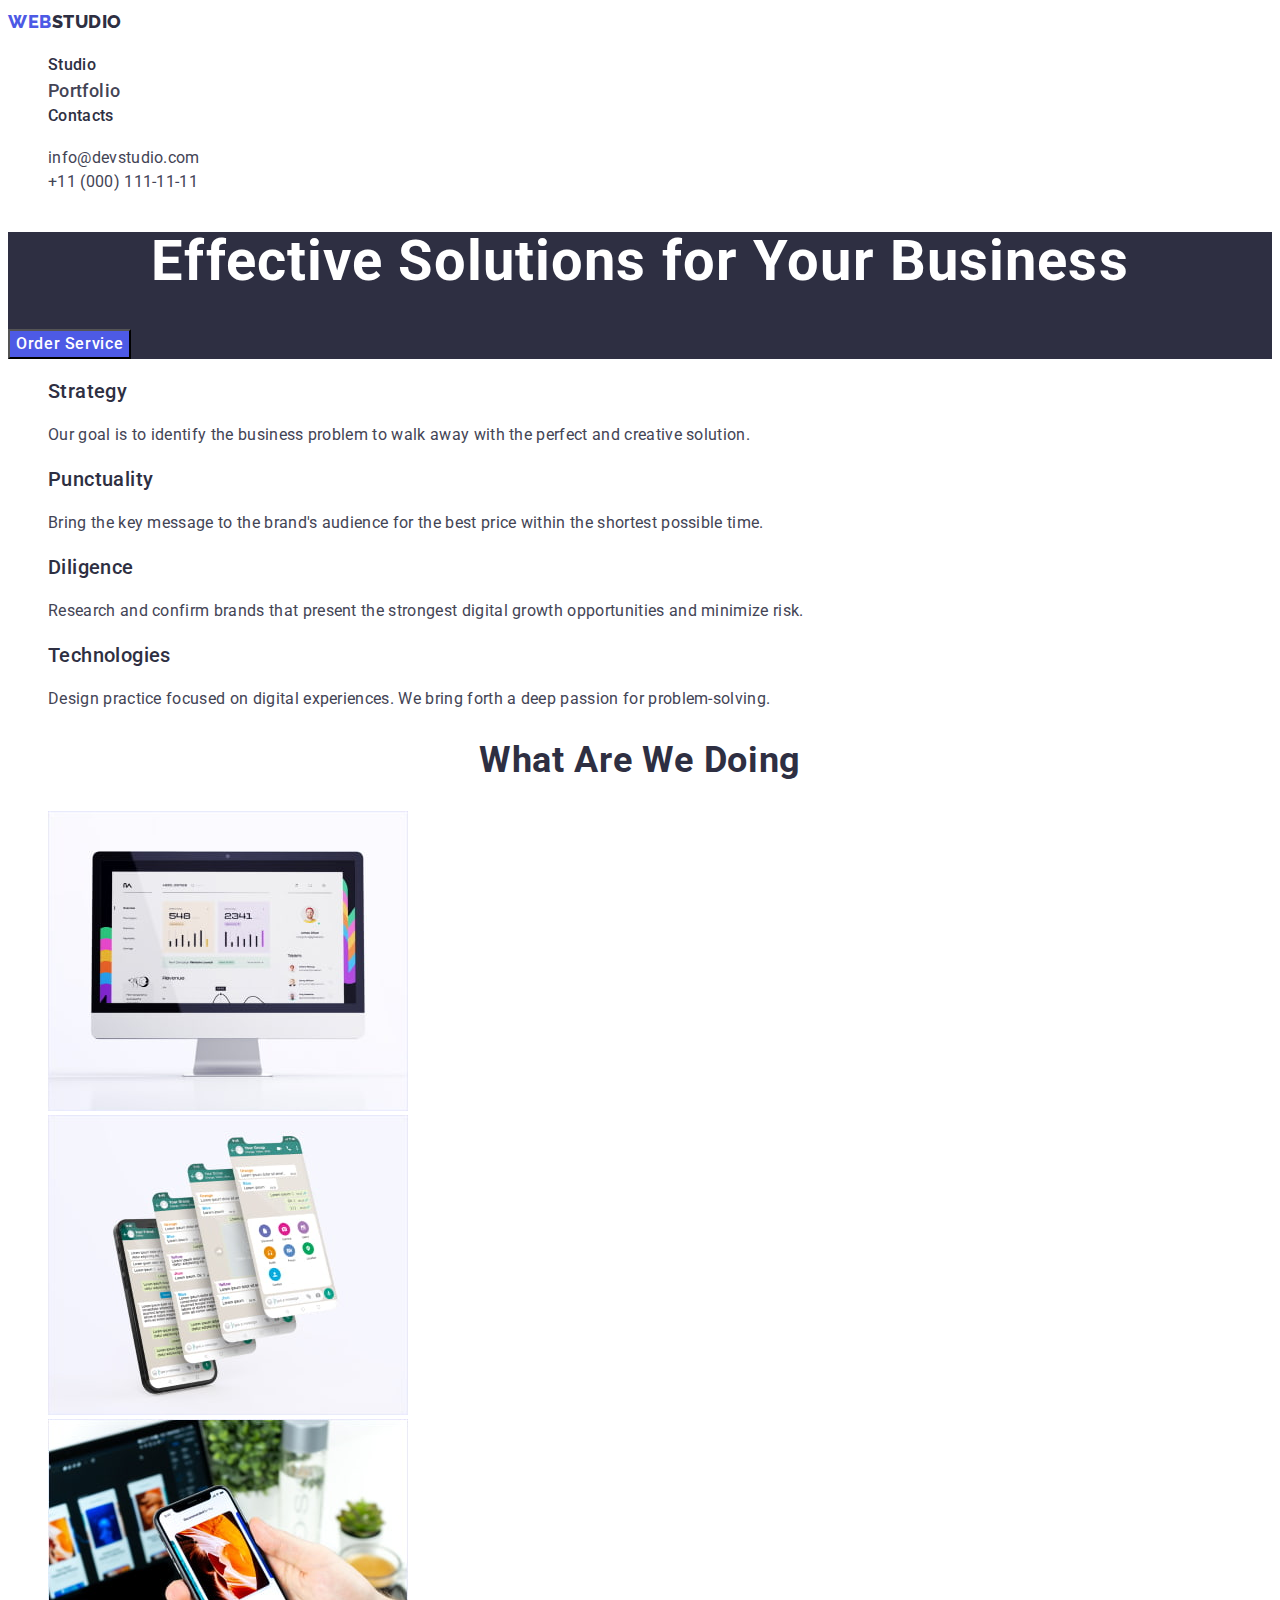
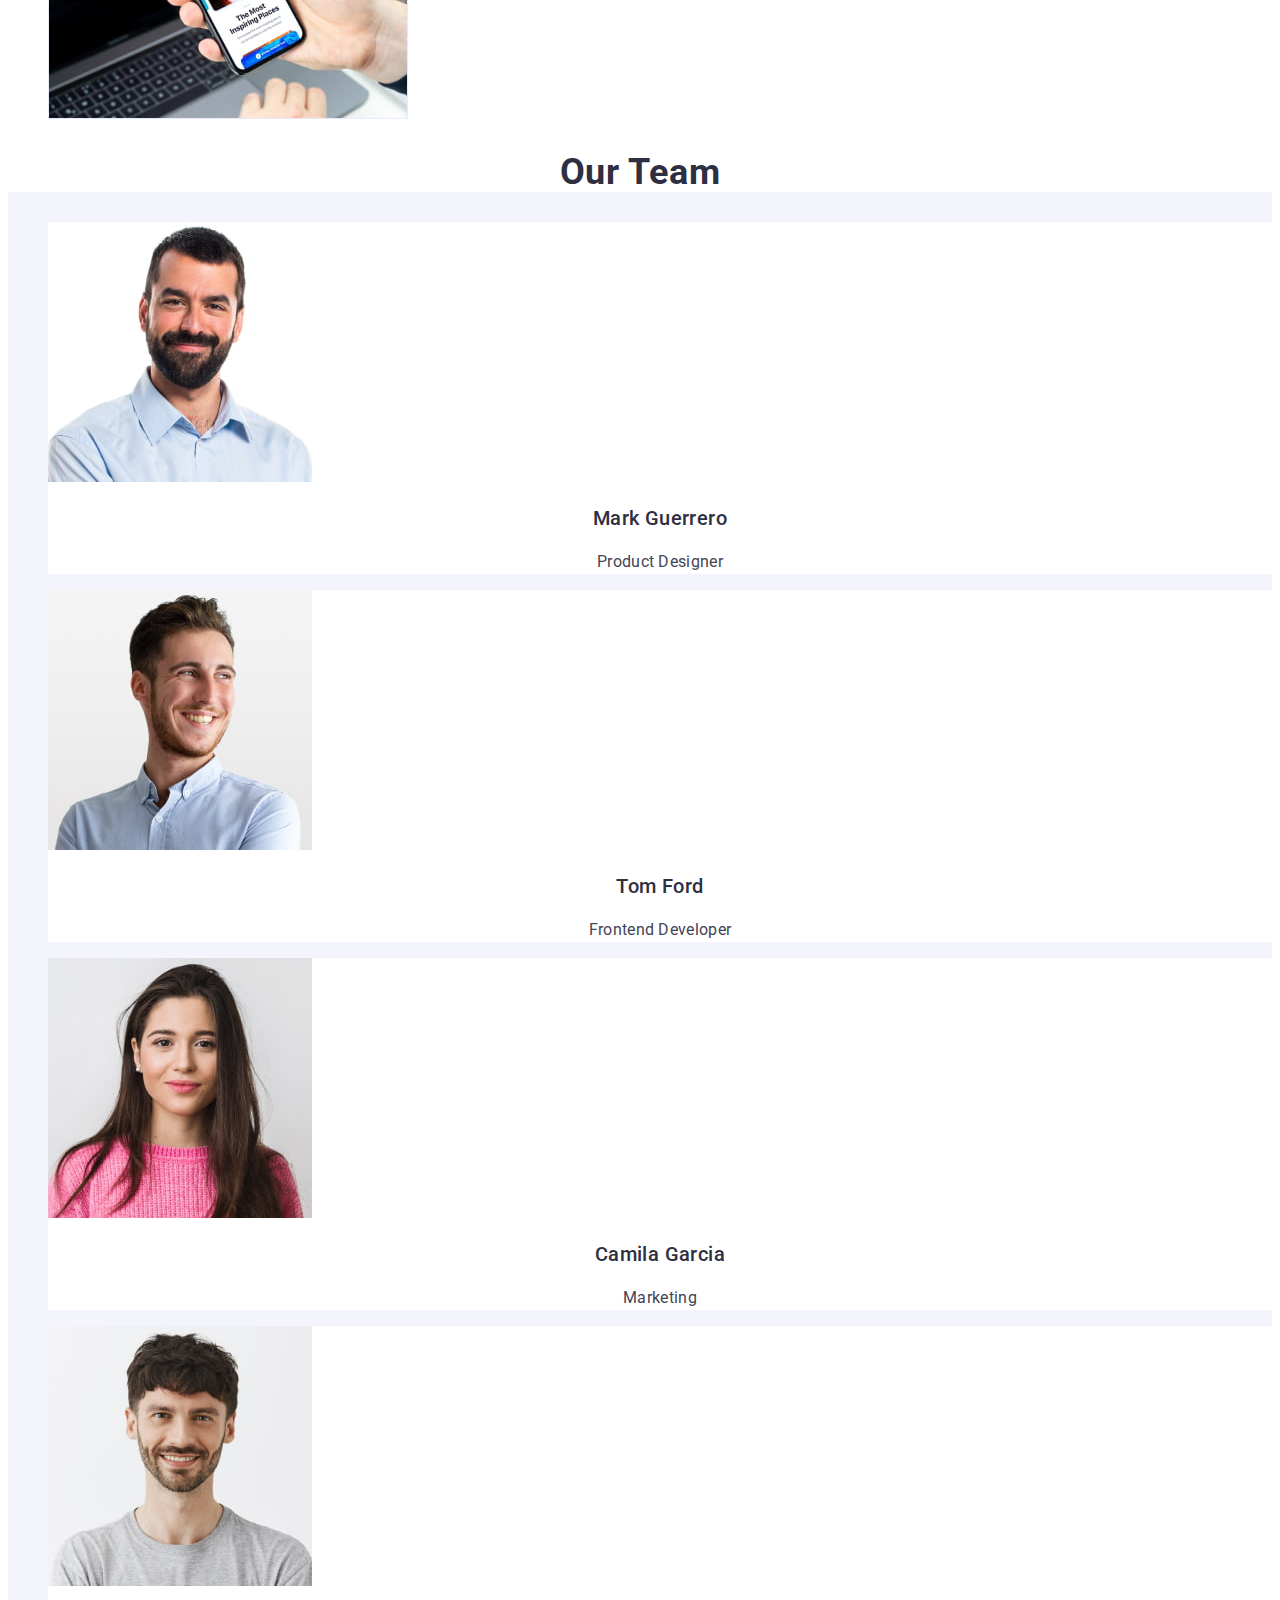
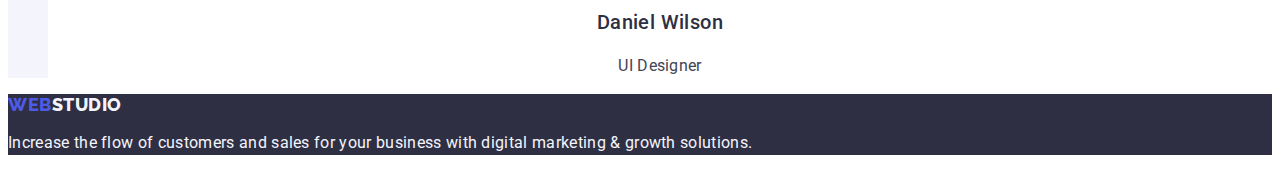
==== commit 5e389370: "bags after tutor" ====
--- a/index.html
+++ b/index.html
@@ -5,14 +5,11 @@
     <meta http-equiv="X-UA-Compatible" content="IE=edge" />
     <meta name="viewport" content="width=device-width, initial-scale=1.0" />
     <title lang="uk">Студія</title>
+
     <link rel="preconnect" href="https://fonts.googleapis.com" />
     <link rel="preconnect" href="https://fonts.gstatic.com" crossorigin />
     <link
-      href="https://fonts.googleapis.com/css2?family=Roboto:ital,wght@0,100;0,300;0,900;1,100;1,300;1,400;1,500;1,700;1,900&display=swap"
-      rel="stylesheet"
-    />
-    <link
-      href="https://fonts.googleapis.com/css2?family=Raleway:ital,wght@0,100;0,200;0,300;0,400;0,500;0,600;0,700;0,900;1,100;1,200;1,300;1,400;1,500;1,600;1,700;1,800;1,900&family=Roboto:ital,wght@0,100;0,300;0,900;1,100;1,300;1,400;1,500;1,700;1,900&display=swap"
+      href="https://fonts.googleapis.com/css2?family=Raleway:wght@800&family=Roboto:wght@400;500;700;900&display=swap"
       rel="stylesheet"
     />
     <link rel="stylesheet" href="./css/styles.css" />
@@ -24,12 +21,14 @@
         <a class="logo link" href="./index.html"
           >Web<span class="logo-dark">Studio</span></a
         >
-        <ul class="header-nav-list list">
-          <li><a class="link" href="./index.html">Studio</a></li>
+        <ul class="list">
+          <li class="header-nav-list">
+            <a class="link" href="./index.html">Studio</a>
+          </li>
           <li>
             <a class="link" href="./portfolio.html">Portfolio</a>
           </li>
-          <li><a class="link" href="">Contacts</a></li>
+          <li class="header-nav-list"><a class="link" href="">Contacts</a></li>
         </ul>
       </nav>
       <address class="adress">
--- a/css/styles.css
+++ b/css/styles.css
@@ -11,9 +11,7 @@
   color: var(--slate);
   background-color: var(--white);
   font-family: Roboto, sans-serif;
-  font-style: normal;
   font-size: 16px;
-  font-weight: 400;
 }
 
 .link {
@@ -78,6 +76,7 @@
   font-size: 56px;
   line-height: 60px;
   text-align: center;
+  line-height: 1.07;
   letter-spacing: 0.02em;
 }
 .hero-title-btn {
@@ -101,6 +100,8 @@
 }
 
 .list-btn {
+  font-family: inherit;
+  cursor: pointer;
   color: var(--iris);
   background-color: var(--cloud);
   font-weight: 500;
@@ -108,6 +109,15 @@
   line-height: 1.5;
   letter-spacing: 0.04em;
 }
+.list-btn:hover {
+  color: var(--white);
+  background-color: var(--ocean);
+}
+.list-btn:focus {
+  color: var(--white);
+  background-color: var(--ocean);
+}
+
 .advantages-list {
   font-weight: 500;
   font-size: 20px;
@@ -146,7 +156,6 @@
   color: var(--navyblue);
 }
 .team-text {
-  font-weight: 400;
   font-size: 16px;
   line-height: 1.5;
   text-align: center;
